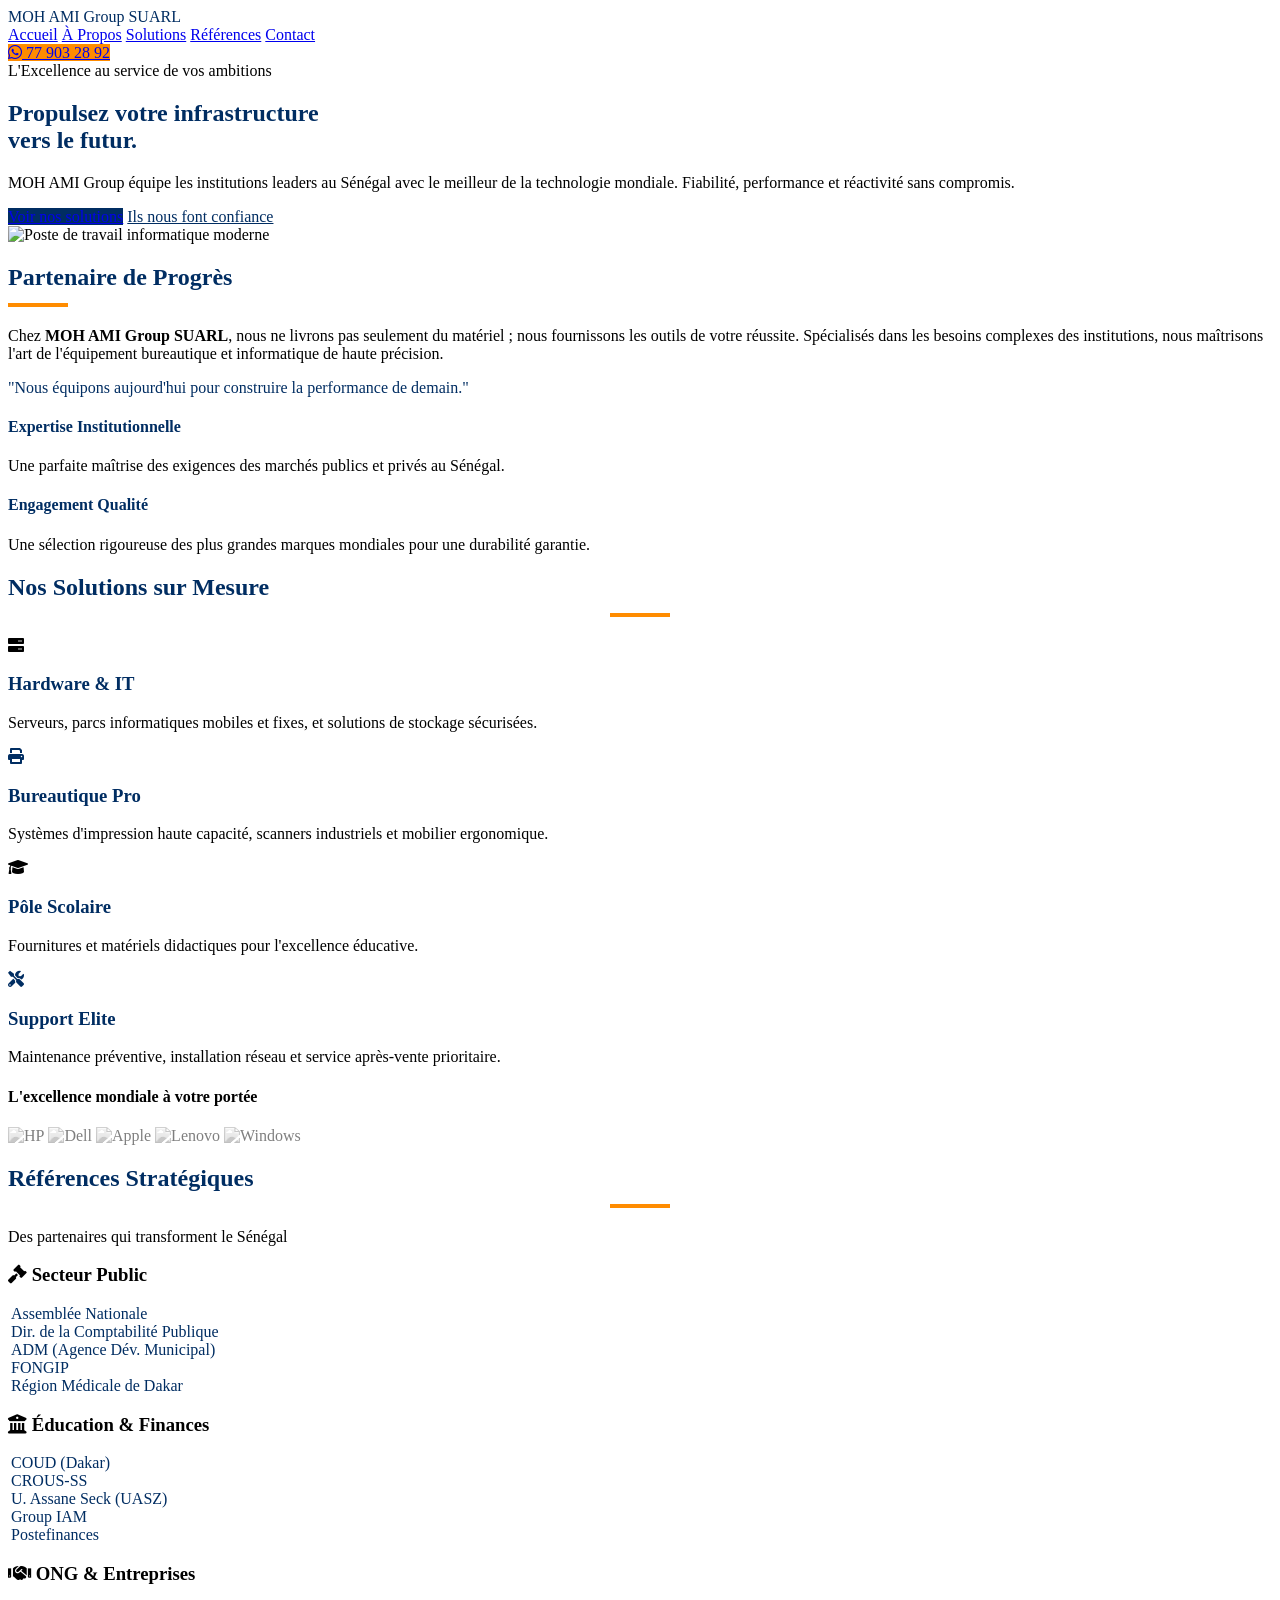
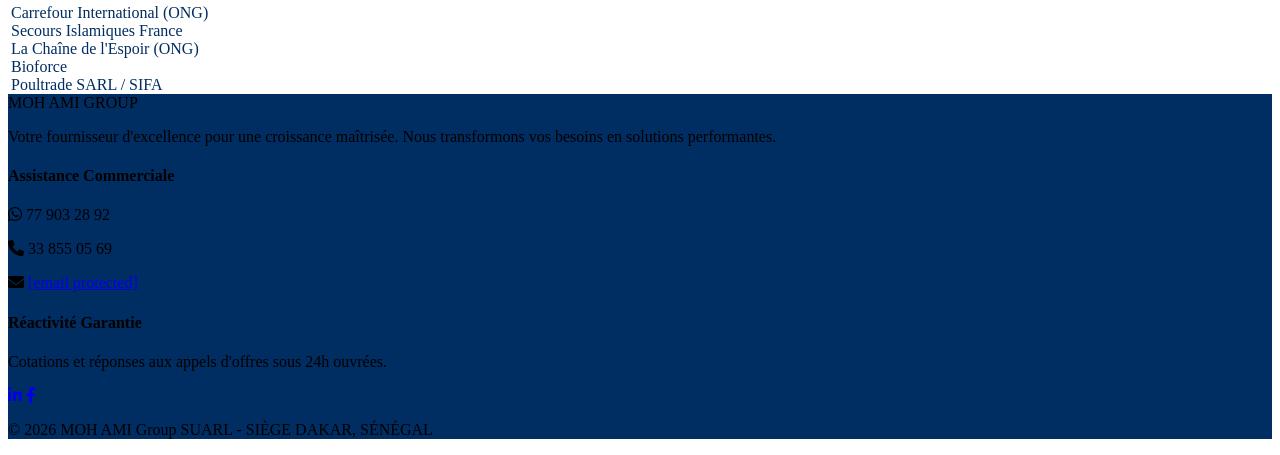
==== index.html @ 03c39f05 "first depot" ====
<!doctype html>
<html lang="fr">
  <head>
    <meta charset="UTF-8" />
    <meta name="viewport" content="width=device-width, initial-scale=1.0" />
    <title>MOH AMI Group SUARL | Excellence Informatique & Bureautique</title>
    <script src="https://cdn.tailwindcss.com"></script>
    <link
      href="https://cdnjs.cloudflare.com/ajax/libs/font-awesome/6.0.0/css/all.min.css"
      rel="stylesheet"
    />
    <style>
      :root {
        --primary-blue: #002d62;
        --accent-orange: #ff8c00;
      }
      html {
        scroll-behavior: smooth;
      }
      .bg-navy {
        background-color: var(--primary-blue);
      }
      .text-navy {
        color: var(--primary-blue);
      }
      .bg-orange-brand {
        background-color: var(--accent-orange);
      }
      .border-orange-brand {
        border-color: var(--accent-orange);
      }
      .hover-orange:hover {
        background-color: #e67e00;
      }
      .client-card {
        transition: all 0.3s ease;
        border-left: 3px solid transparent;
      }
      .client-card:hover {
        border-left: 3px solid var(--accent-orange);
        background: #f9fafb;
        transform: translateX(5px);
      }
      .brand-logo {
        filter: grayscale(100%);
        opacity: 0.5;
        transition: all 0.4s ease;
        cursor: pointer;
      }
      .brand-logo:hover {
        filter: grayscale(0%);
        opacity: 1;
        transform: scale(1.1);
      }
      .section-title {
        position: relative;
        padding-bottom: 1rem;
      }
      .section-title::after {
        content: "";
        position: absolute;
        bottom: 0;
        left: 0;
        width: 60px;
        height: 4px;
        background: var(--accent-orange);
      }
      .section-title-center::after {
        left: 50%;
        transform: translateX(-50%);
      }
    </style>
  </head>
  <body class="font-sans text-gray-900 bg-white">
    <nav
      class="fixed w-full z-50 bg-white shadow-md border-t-4 border-orange-brand"
    >
      <div
        class="container mx-auto px-6 py-4 flex justify-between items-center"
      >
        <div
          class="text-xl md:text-2xl font-black text-navy tracking-tighter uppercase"
        >
          MOH AMI <span class="text-orange-500">Group SUARL</span>
        </div>
        <div
          class="hidden lg:flex space-x-8 font-semibold text-xs uppercase tracking-wider text-navy"
        >
          <a href="#accueil" class="hover:text-orange-500 transition"
            >Accueil</a
          >
          <a href="#propos" class="hover:text-orange-500 transition"
            >À Propos</a
          >
          <a href="#expertises" class="hover:text-orange-500 transition"
            >Solutions</a
          >
          <a href="#clients" class="hover:text-orange-500 transition"
            >Références</a
          >
          <a href="#contact" class="hover:text-orange-500 transition"
            >Contact</a
          >
        </div>
        <a
          href="https://wa.me/221779032892"
          class="bg-orange-brand text-white px-5 py-2 rounded-full font-bold hover-orange transition shadow-lg text-xs flex items-center"
        >
          <i class="fab fa-whatsapp mr-2 text-lg"></i> 77 903 28 92
        </a>
      </div>
    </nav>

    <section id="accueil" class="pt-32 pb-20 bg-gray-50 border-b">
      <div
        class="container mx-auto px-6 flex flex-col lg:flex-row items-center"
      >
        <div class="lg:w-1/2 mb-12 lg:mb-0 lg:pr-10">
          <span
            class="inline-block bg-orange-100 text-orange-600 px-3 py-1 rounded text-xs font-bold uppercase tracking-widest mb-4"
            >L'Excellence au service de vos ambitions</span
          >
          <h1
            class="text-4xl md:text-5xl lg:text-6xl font-extrabold text-navy leading-tight"
          >
            Propulsez votre infrastructure <br /><span
              class="text-orange-500 italic"
              >vers le futur.</span
            >
          </h1>
          <p class="text-gray-600 mt-6 text-lg leading-relaxed">
            MOH AMI Group équipe les institutions leaders au Sénégal avec le
            meilleur de la technologie mondiale. Fiabilité, performance et
            réactivité sans compromis.
          </p>
          <div class="mt-8 flex flex-wrap gap-4">
            <a
              href="#expertises"
              class="bg-navy text-white px-8 py-4 rounded-lg font-bold hover:opacity-90 transition shadow-lg"
              >Voir nos solutions</a
            >
            <a
              href="#clients"
              class="border-2 border-navy text-navy px-8 py-4 rounded-lg font-bold hover:bg-navy hover:text-white transition"
              >Ils nous font confiance</a
            >
          </div>
        </div>
        <div class="lg:w-1/2 relative">
          <img
            src="https://images.unsplash.com/photo-1497215728101-856f4ea42174?auto=format&fit=crop&q=80&w=1000"
            alt="Poste de travail informatique moderne"
            class="rounded-2xl shadow-2xl border-b-8 border-orange-brand relative z-10"
          />
          <div
            class="absolute -bottom-6 -right-6 w-32 h-32 bg-orange-50 rounded-full -z-0"
          ></div>
        </div>
      </div>
    </section>

    <section id="propos" class="py-20 bg-white">
      <div class="container mx-auto px-6">
        <div class="flex flex-col md:flex-row gap-16 items-center">
          <div class="md:w-1/2">
            <h2 class="text-3xl font-bold text-navy uppercase section-title">
              Partenaire de Progrès
            </h2>
            <p class="mt-8 text-gray-700 leading-relaxed text-lg text-justify">
              Chez <strong>MOH AMI Group SUARL</strong>, nous ne livrons pas
              seulement du matériel ; nous fournissons les outils de votre
              réussite. Spécialisés dans les besoins complexes des institutions,
              nous maîtrisons l'art de l'équipement bureautique et informatique
              de haute précision.
            </p>
            <p
              class="mt-6 text-navy font-bold text-xl border-l-4 border-orange-500 pl-4 uppercase tracking-tighter"
            >
              "Nous équipons aujourd'hui pour construire la performance de
              demain."
            </p>
          </div>
          <div class="md:w-1/2 grid grid-cols-1 gap-6">
            <div
              class="bg-gray-50 p-6 rounded-xl border-r-4 border-orange-500 shadow-sm"
            >
              <h4 class="font-bold text-navy uppercase text-sm mb-2">
                Expertise Institutionnelle
              </h4>
              <p class="text-sm text-gray-600 text-justify">
                Une parfaite maîtrise des exigences des marchés publics et
                privés au Sénégal.
              </p>
            </div>
            <div
              class="bg-gray-50 p-6 rounded-xl border-r-4 border-navy shadow-sm"
            >
              <h4 class="font-bold text-navy uppercase text-sm mb-2">
                Engagement Qualité
              </h4>
              <p class="text-sm text-gray-600 text-justify">
                Une sélection rigoureuse des plus grandes marques mondiales pour
                une durabilité garantie.
              </p>
            </div>
          </div>
        </div>
      </div>
    </section>

    <section id="expertises" class="py-20 bg-gray-50">
      <div class="container mx-auto px-6 text-center">
        <h2
          class="text-3xl font-bold text-navy uppercase section-title section-title-center mb-16 italic"
        >
          Nos Solutions sur Mesure
        </h2>
        <div class="grid grid-cols-1 md:grid-cols-2 lg:grid-cols-4 gap-8">
          <div
            class="bg-white p-8 rounded-xl shadow-sm hover:shadow-2xl transition-all border-t-4 border-navy"
          >
            <i class="fas fa-server text-orange-500 text-3xl mb-6"></i>
            <h3
              class="font-bold text-navy mb-3 uppercase text-xs tracking-widest italic"
            >
              Hardware & IT
            </h3>
            <p class="text-xs text-gray-500 leading-relaxed">
              Serveurs, parcs informatiques mobiles et fixes, et solutions de
              stockage sécurisées.
            </p>
          </div>
          <div
            class="bg-white p-8 rounded-xl shadow-sm hover:shadow-2xl transition-all border-t-4 border-orange-500"
          >
            <i class="fas fa-print text-navy text-3xl mb-6"></i>
            <h3
              class="font-bold text-navy mb-3 uppercase text-xs tracking-widest italic"
            >
              Bureautique Pro
            </h3>
            <p class="text-xs text-gray-500 leading-relaxed">
              Systèmes d'impression haute capacité, scanners industriels et
              mobilier ergonomique.
            </p>
          </div>
          <div
            class="bg-white p-8 rounded-xl shadow-sm hover:shadow-2xl transition-all border-t-4 border-navy"
          >
            <i class="fas fa-graduation-cap text-orange-500 text-3xl mb-6"></i>
            <h3
              class="font-bold text-navy mb-3 uppercase text-xs tracking-widest italic"
            >
              Pôle Scolaire
            </h3>
            <p class="text-xs text-gray-500 leading-relaxed">
              Fournitures et matériels didactiques pour l'excellence éducative.
            </p>
          </div>
          <div
            class="bg-white p-8 rounded-xl shadow-sm hover:shadow-2xl transition-all border-t-4 border-orange-500"
          >
            <i class="fas fa-tools text-navy text-3xl mb-6"></i>
            <h3
              class="font-bold text-navy mb-3 uppercase text-xs tracking-widest italic"
            >
              Support Elite
            </h3>
            <p class="text-xs text-gray-500 leading-relaxed">
              Maintenance préventive, installation réseau et service après-vente
              prioritaire.
            </p>
          </div>
        </div>
      </div>
    </section>

    <section class="py-16 bg-white border-y overflow-hidden">
      <div class="container mx-auto px-6">
        <h4
          class="text-center text-xs font-bold text-gray-400 uppercase tracking-[6px] mb-12 italic"
        >
          L'excellence mondiale à votre portée
        </h4>
        <div
          class="flex flex-wrap justify-center items-center gap-12 md:gap-20"
        >
          <img
            src="https://upload.wikimedia.org/wikipedia/commons/a/ad/HP_logo_2012.svg"
            alt="HP"
            class="h-10 brand-logo"
          />
          <img
            src="https://upload.wikimedia.org/wikipedia/commons/4/48/Dell_Logo.svg"
            alt="Dell"
            class="h-10 brand-logo"
          />
          <img
            src="https://upload.wikimedia.org/wikipedia/commons/f/fa/Apple_logo_black.svg"
            alt="Apple"
            class="h-10 brand-logo"
          />
          <img
            src="https://upload.wikimedia.org/wikipedia/commons/b/b8/Lenovo_logo_2015.svg"
            alt="Lenovo"
            class="h-6 brand-logo"
          />
          <img
            src="https://upload.wikimedia.org/wikipedia/commons/4/44/Microsoft_logo.svg"
            alt="Windows"
            class="h-8 brand-logo"
          />
        </div>
      </div>
    </section>

    <section id="clients" class="py-20 bg-gray-50">
      <div class="container mx-auto px-6">
        <div class="text-center mb-16">
          <h2
            class="text-3xl font-bold text-navy uppercase section-title section-title-center italic"
          >
            Références Stratégiques
          </h2>
          <p
            class="mt-6 text-gray-500 max-w-2xl mx-auto font-bold uppercase text-[10px] tracking-[3px]"
          >
            Des partenaires qui transforment le Sénégal
          </p>
        </div>

        <div class="grid grid-cols-1 md:grid-cols-3 gap-10">
          <div class="space-y-4">
            <h3
              class="text-orange-500 font-bold uppercase text-xs border-b border-orange-200 pb-2 tracking-widest flex items-center italic"
            >
              <i class="fas fa-gavel mr-2"></i> Secteur Public
            </h3>
            <div
              class="client-card p-3 rounded shadow-sm text-xs font-bold text-navy uppercase bg-white italic"
            >
              Assemblée Nationale
            </div>
            <div
              class="client-card p-3 rounded shadow-sm text-xs font-bold text-navy uppercase bg-white italic"
            >
              Dir. de la Comptabilité Publique
            </div>
            <div
              class="client-card p-3 rounded shadow-sm text-xs font-bold text-navy uppercase bg-white italic"
            >
              ADM (Agence Dév. Municipal)
            </div>
            <div
              class="client-card p-3 rounded shadow-sm text-xs font-bold text-navy uppercase bg-white italic"
            >
              FONGIP
            </div>
            <div
              class="client-card p-3 rounded shadow-sm text-xs font-bold text-navy uppercase bg-white italic"
            >
              Région Médicale de Dakar
            </div>
          </div>
          <div class="space-y-4">
            <h3
              class="text-orange-500 font-bold uppercase text-xs border-b border-orange-200 pb-2 tracking-widest flex items-center italic"
            >
              <i class="fas fa-university mr-2"></i> Éducation & Finances
            </h3>
            <div
              class="client-card p-3 rounded shadow-sm text-xs font-bold text-navy uppercase bg-white italic"
            >
              COUD (Dakar)
            </div>
            <div
              class="client-card p-3 rounded shadow-sm text-xs font-bold text-navy uppercase bg-white italic"
            >
              CROUS-SS
            </div>
            <div
              class="client-card p-3 rounded shadow-sm text-xs font-bold text-navy uppercase bg-white italic"
            >
              U. Assane Seck (UASZ)
            </div>
            <div
              class="client-card p-3 rounded shadow-sm text-xs font-bold text-navy uppercase bg-white italic"
            >
              Group IAM
            </div>
            <div
              class="client-card p-3 rounded shadow-sm text-xs font-bold text-navy uppercase bg-white italic"
            >
              Postefinances
            </div>
          </div>
          <div class="space-y-4">
            <h3
              class="text-orange-500 font-bold uppercase text-xs border-b border-orange-200 pb-2 tracking-widest flex items-center italic"
            >
              <i class="fas fa-handshake mr-2"></i> ONG & Entreprises
            </h3>
            <div
              class="client-card p-3 rounded shadow-sm text-xs font-bold text-navy uppercase bg-white italic"
            >
              Carrefour International (ONG)
            </div>
            <div
              class="client-card p-3 rounded shadow-sm text-xs font-bold text-navy uppercase bg-white italic"
            >
              Secours Islamiques France
            </div>
            <div
              class="client-card p-3 rounded shadow-sm text-xs font-bold text-navy uppercase bg-white italic"
            >
              La Chaîne de l'Espoir (ONG)
            </div>
            <div
              class="client-card p-3 rounded shadow-sm text-xs font-bold text-navy uppercase bg-white italic"
            >
              Bioforce
            </div>
            <div
              class="client-card p-3 rounded shadow-sm text-xs font-bold text-navy uppercase bg-white italic"
            >
              Poultrade SARL / SIFA
            </div>
          </div>
        </div>
      </div>
    </section>

    <footer id="contact" class="bg-navy text-white pt-20 pb-10">
      <div class="container mx-auto px-6">
        <div
          class="grid grid-cols-1 md:grid-cols-2 lg:grid-cols-3 gap-16 mb-20 text-center md:text-left"
        >
          <div>
            <div class="text-2xl font-black mb-6 tracking-tighter uppercase">
              MOH AMI <span class="text-orange-500">GROUP</span>
            </div>
            <p class="opacity-60 leading-relaxed text-sm italic font-light">
              Votre fournisseur d'excellence pour une croissance maîtrisée. Nous
              transformons vos besoins en solutions performantes.
            </p>
          </div>
          <div>
            <h4
              class="font-bold uppercase text-orange-500 mb-6 tracking-widest text-xs italic"
            >
              Assistance Commerciale
            </h4>
            <p class="text-3xl font-black mb-4 tracking-tighter">
              <i class="fab fa-whatsapp text-orange-500 mr-2"></i> 77 903 28 92
            </p>
            <p class="text-xl font-bold mb-3 tracking-tighter">
              <i class="fas fa-phone text-orange-500 mr-2"></i> 33 855 05 69
            </p>
            <p class="opacity-70 text-sm italic tracking-wide">
              <i class="fas fa-envelope text-orange-500 mr-2"></i>
              <a
                href="/cdn-cgi/l/email-protection"
                class="__cf_email__"
                data-cfemail="0d606c6a3f3e236e6263796c6e794d6a606c6461236e6260"
                >[email&#160;protected]</a
              >
            </p>
          </div>
          <div>
            <h4
              class="font-bold uppercase text-orange-500 mb-6 tracking-widest text-xs italic"
            >
              Réactivité Garantie
            </h4>
            <p class="opacity-60 text-sm leading-relaxed mb-6 italic">
              Cotations et réponses aux appels d'offres sous 24h ouvrées.
            </p>
            <div class="flex justify-center md:justify-start space-x-4">
              <a
                href="#"
                class="w-12 h-12 rounded-full border border-white/10 flex items-center justify-center hover:bg-orange-500 hover:border-transparent transition-all"
                ><i class="fab fa-linkedin-in"></i
              ></a>
              <a
                href="https://www.facebook.com/share/1ATjP9ioGM/?mibextid=wwXIfr"
                target="_blank"
                class="w-12 h-12 rounded-full border border-white/10 flex items-center justify-center hover:bg-orange-500 hover:border-transparent transition-all"
                ><i class="fab fa-facebook-f"></i
              ></a>
            </div>
          </div>
        </div>

        <div
          class="border-t border-white/10 pt-10 flex flex-col md:flex-row justify-between items-center text-[9px] uppercase tracking-[4px] opacity-30 text-center"
        >
          <p>&copy; 2026 MOH AMI Group SUARL - SIÈGE DAKAR, SÉNÉGAL</p>
        </div>
      </div>
    </footer>
  </body>
</html>
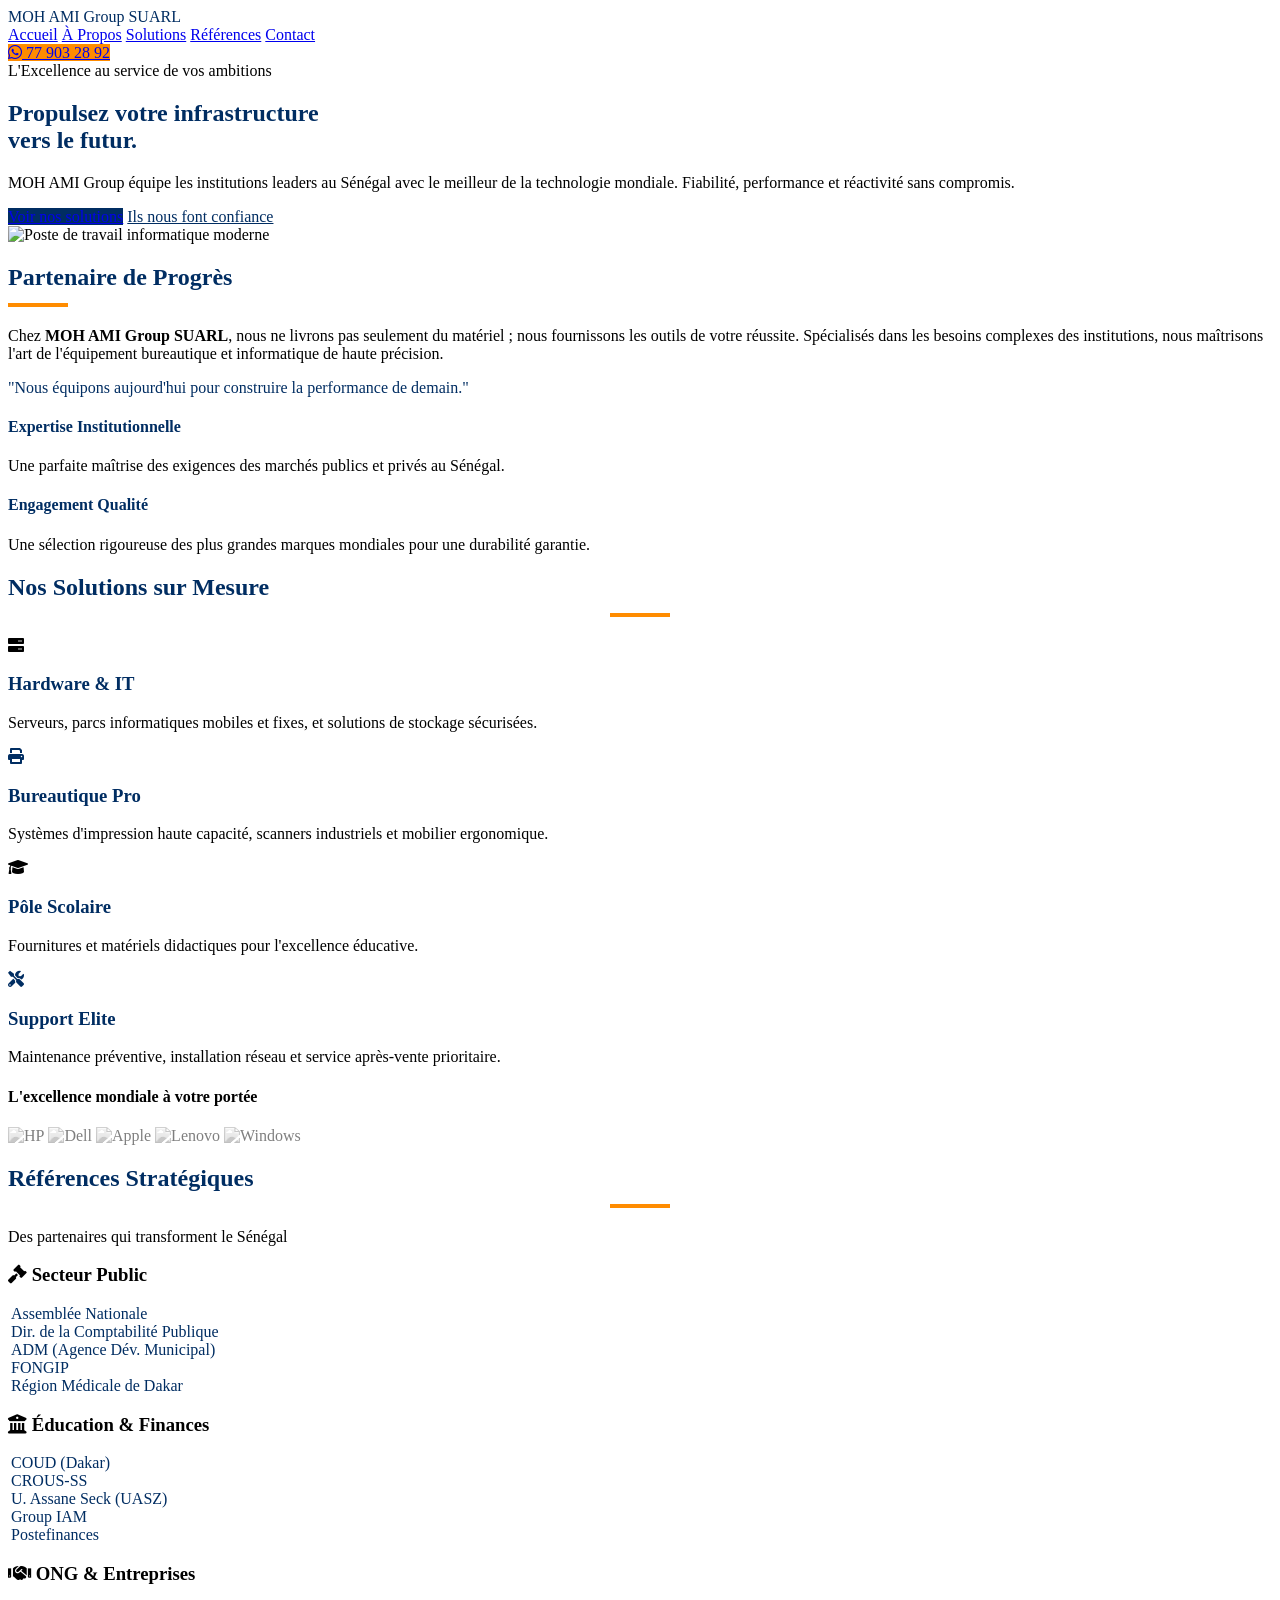
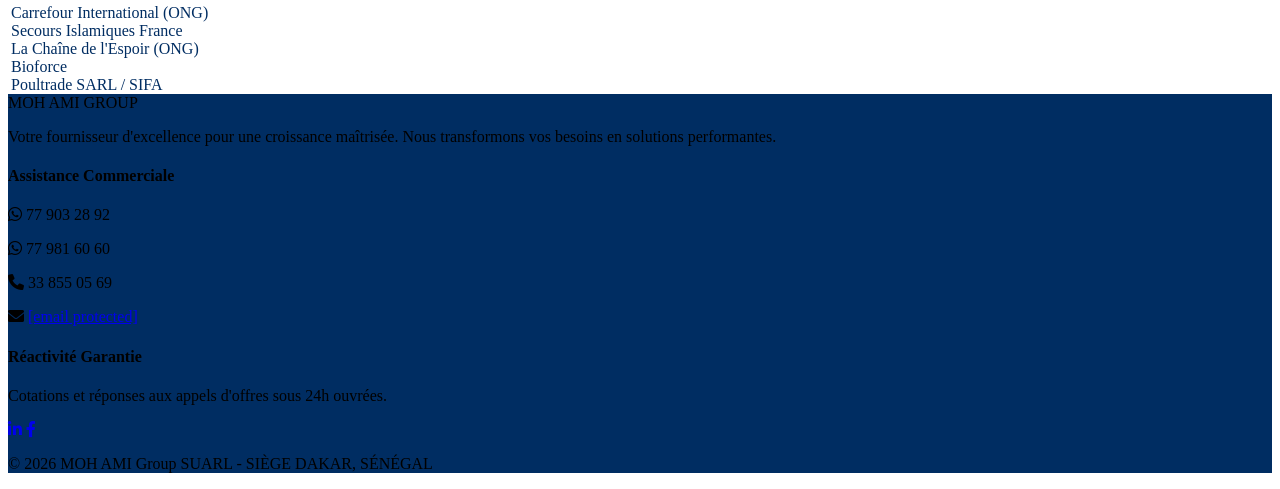
==== commit 2ae17ec1: "ajout deuxieme numero" ====
--- a/index.html
+++ b/index.html
@@ -453,6 +453,9 @@
             <p class="text-3xl font-black mb-4 tracking-tighter">
               <i class="fab fa-whatsapp text-orange-500 mr-2"></i> 77 903 28 92
             </p>
+            <p class="text-3xl font-black mb-4 tracking-tighter">
+              <i class="fab fa-whatsapp text-orange-500 mr-2"></i> 77 981 60 60
+            </p>
             <p class="text-xl font-bold mb-3 tracking-tighter">
               <i class="fas fa-phone text-orange-500 mr-2"></i> 33 855 05 69
             </p>
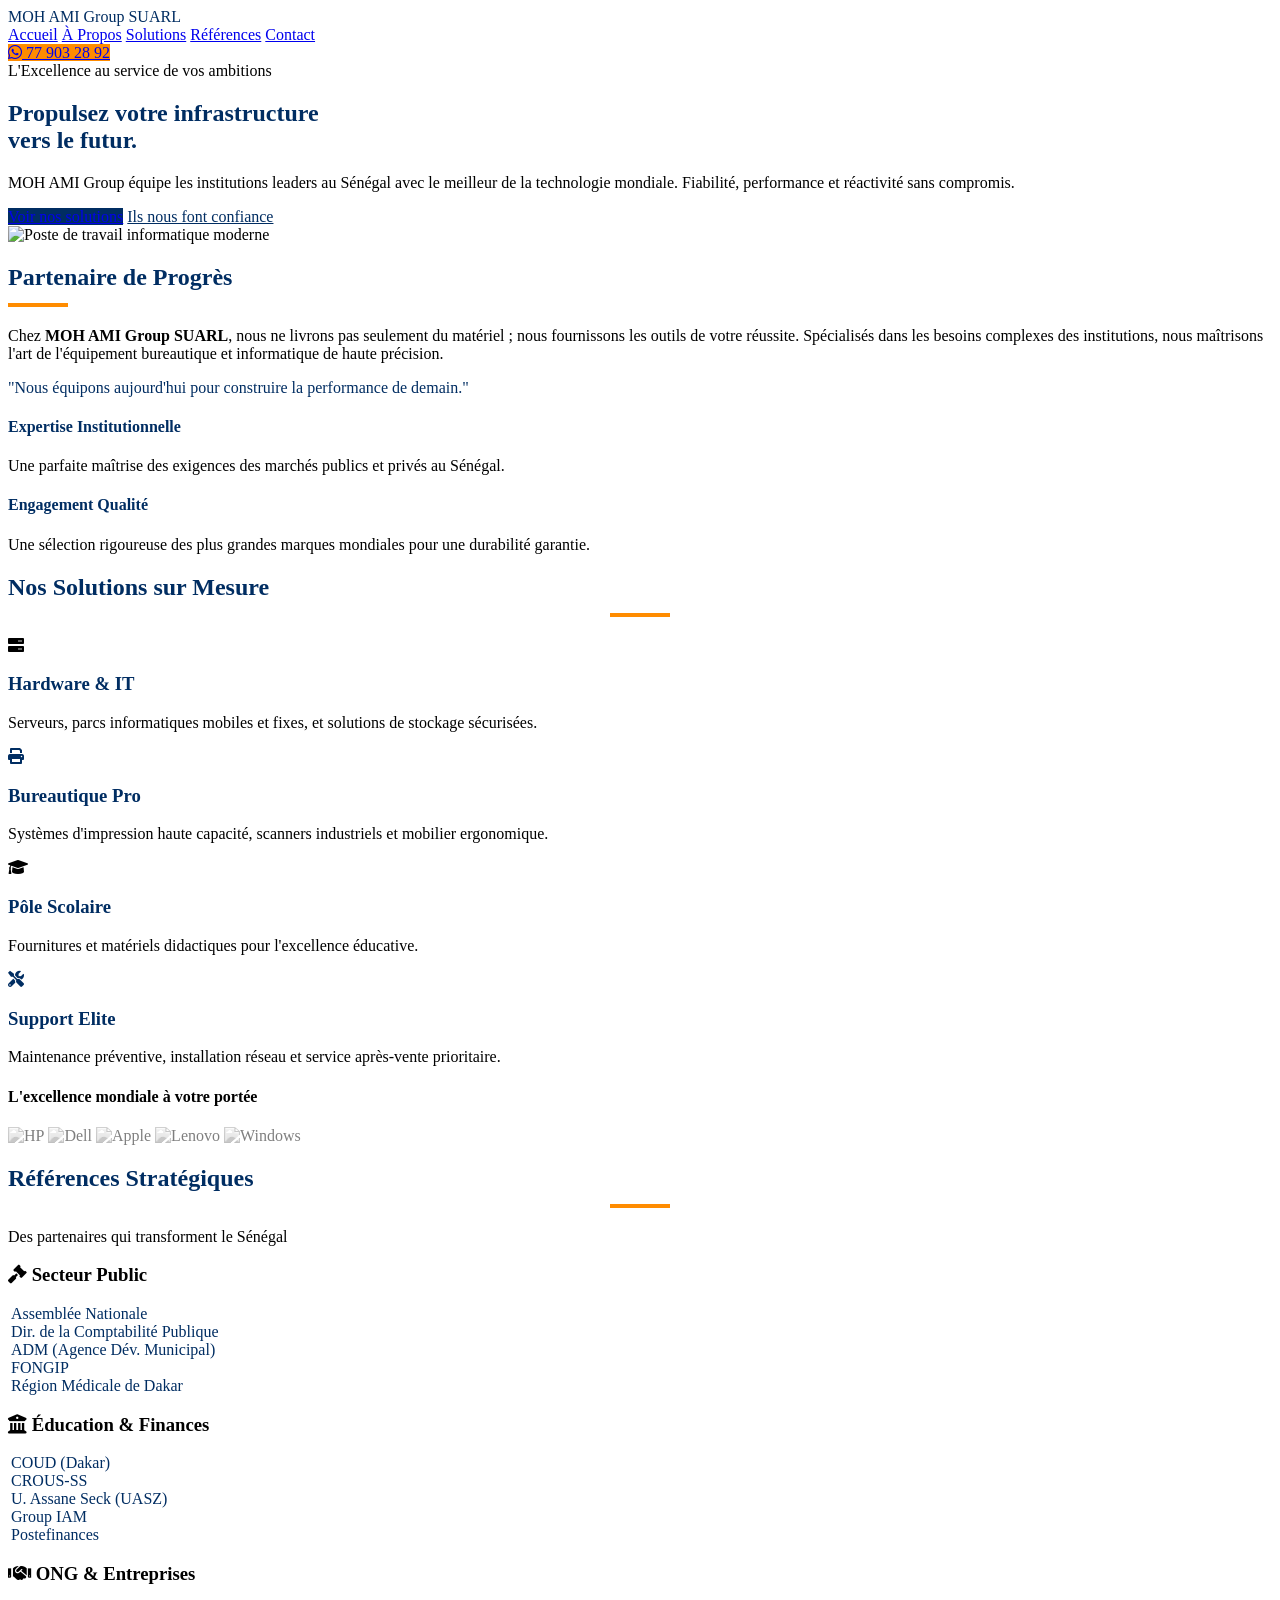
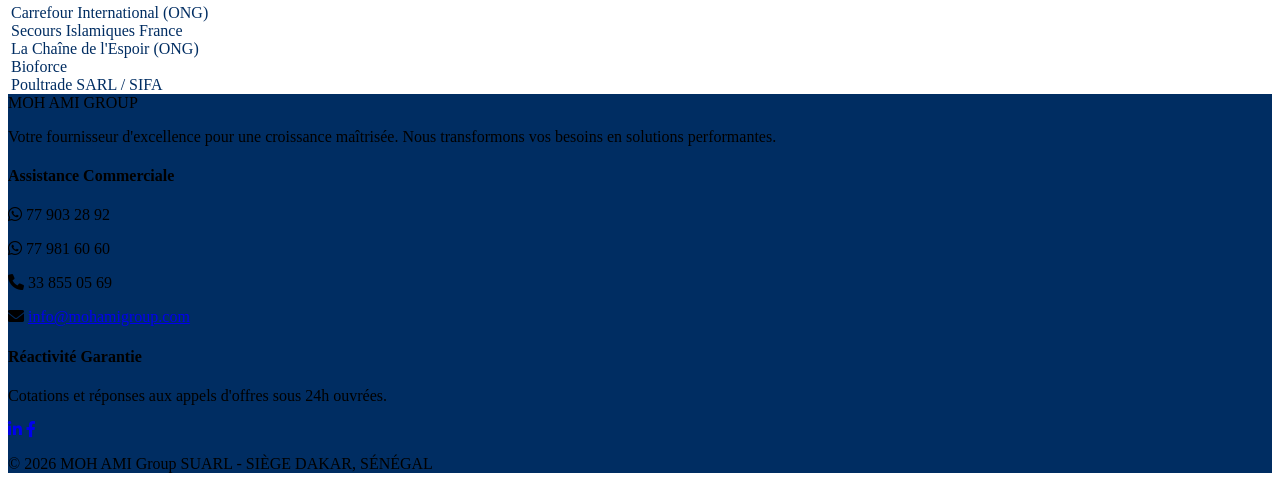
==== commit a672f716: "ajout adresse email pro" ====
--- a/index.html
+++ b/index.html
@@ -465,7 +465,7 @@
                 href="/cdn-cgi/l/email-protection"
                 class="__cf_email__"
                 data-cfemail="0d606c6a3f3e236e6263796c6e794d6a606c6461236e6260"
-                >[email&#160;protected]</a
+                >info@mohamigroup.com</a
               >
             </p>
           </div>
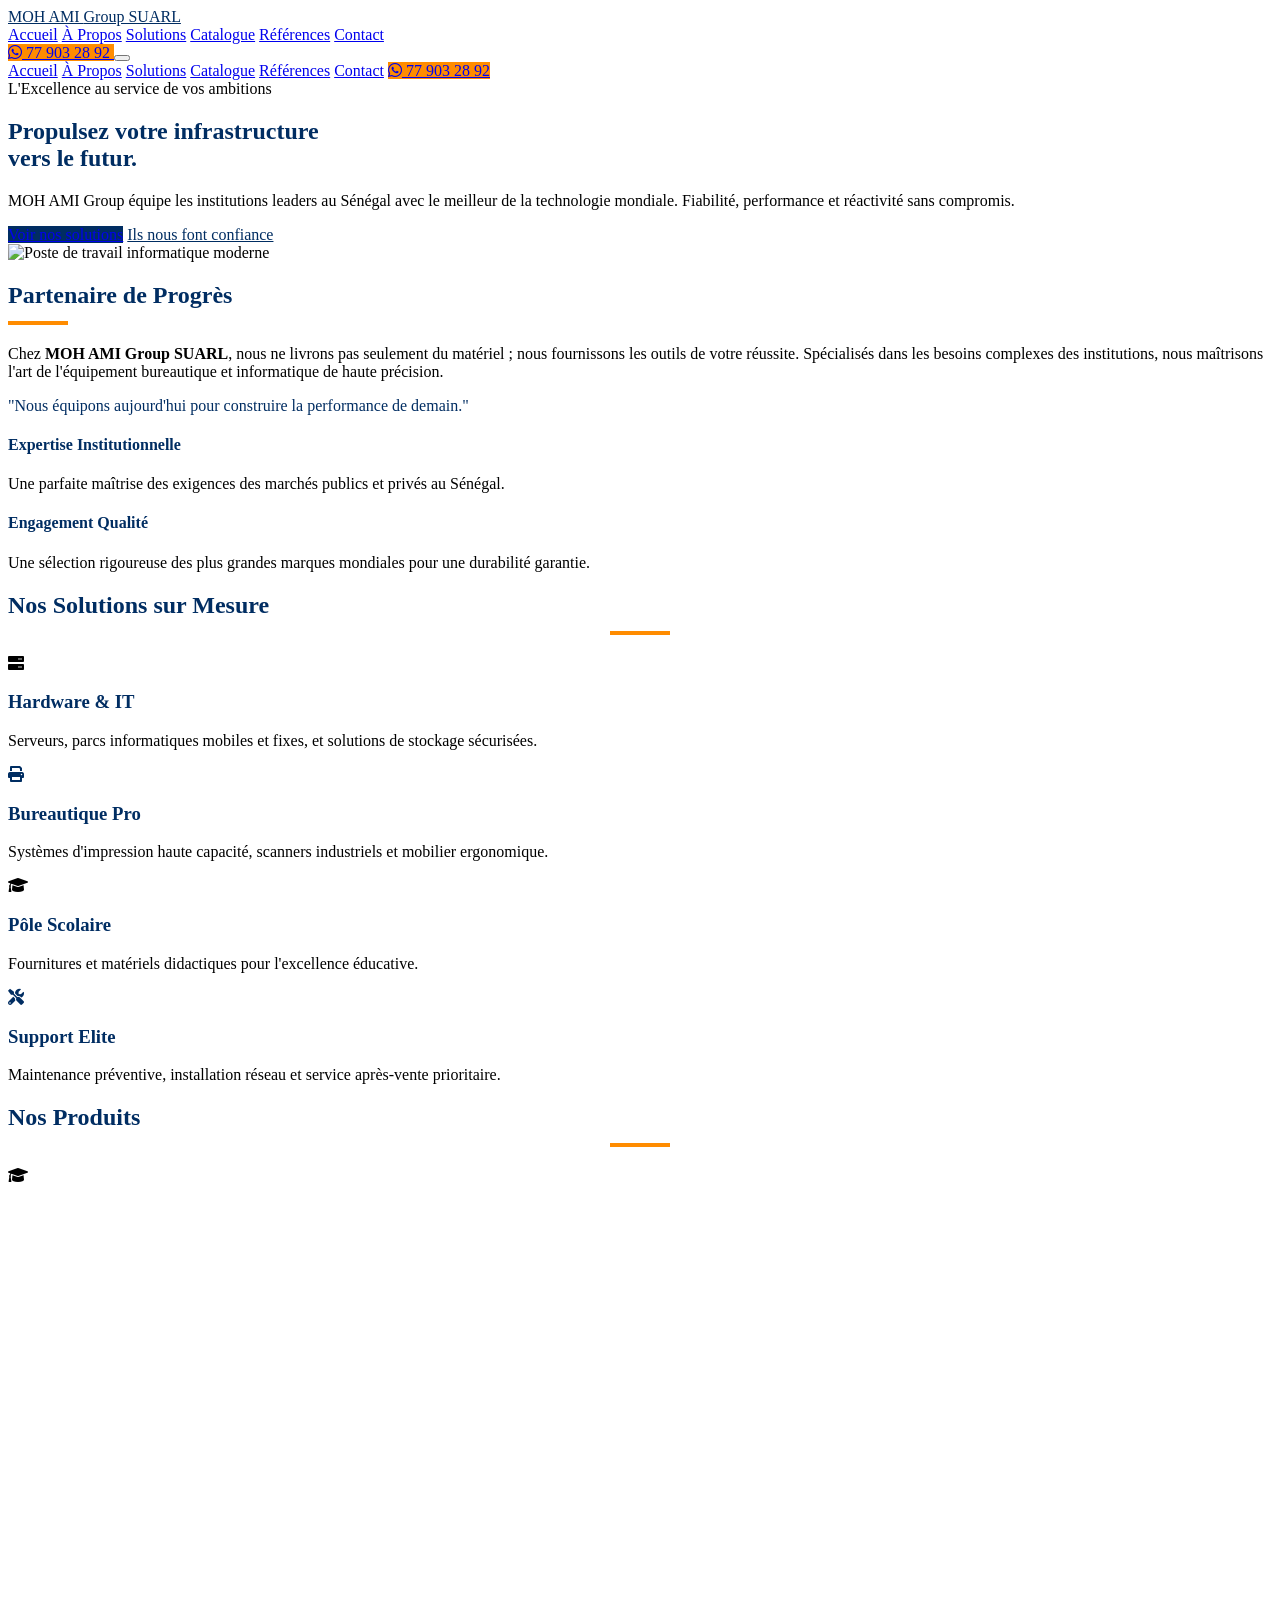
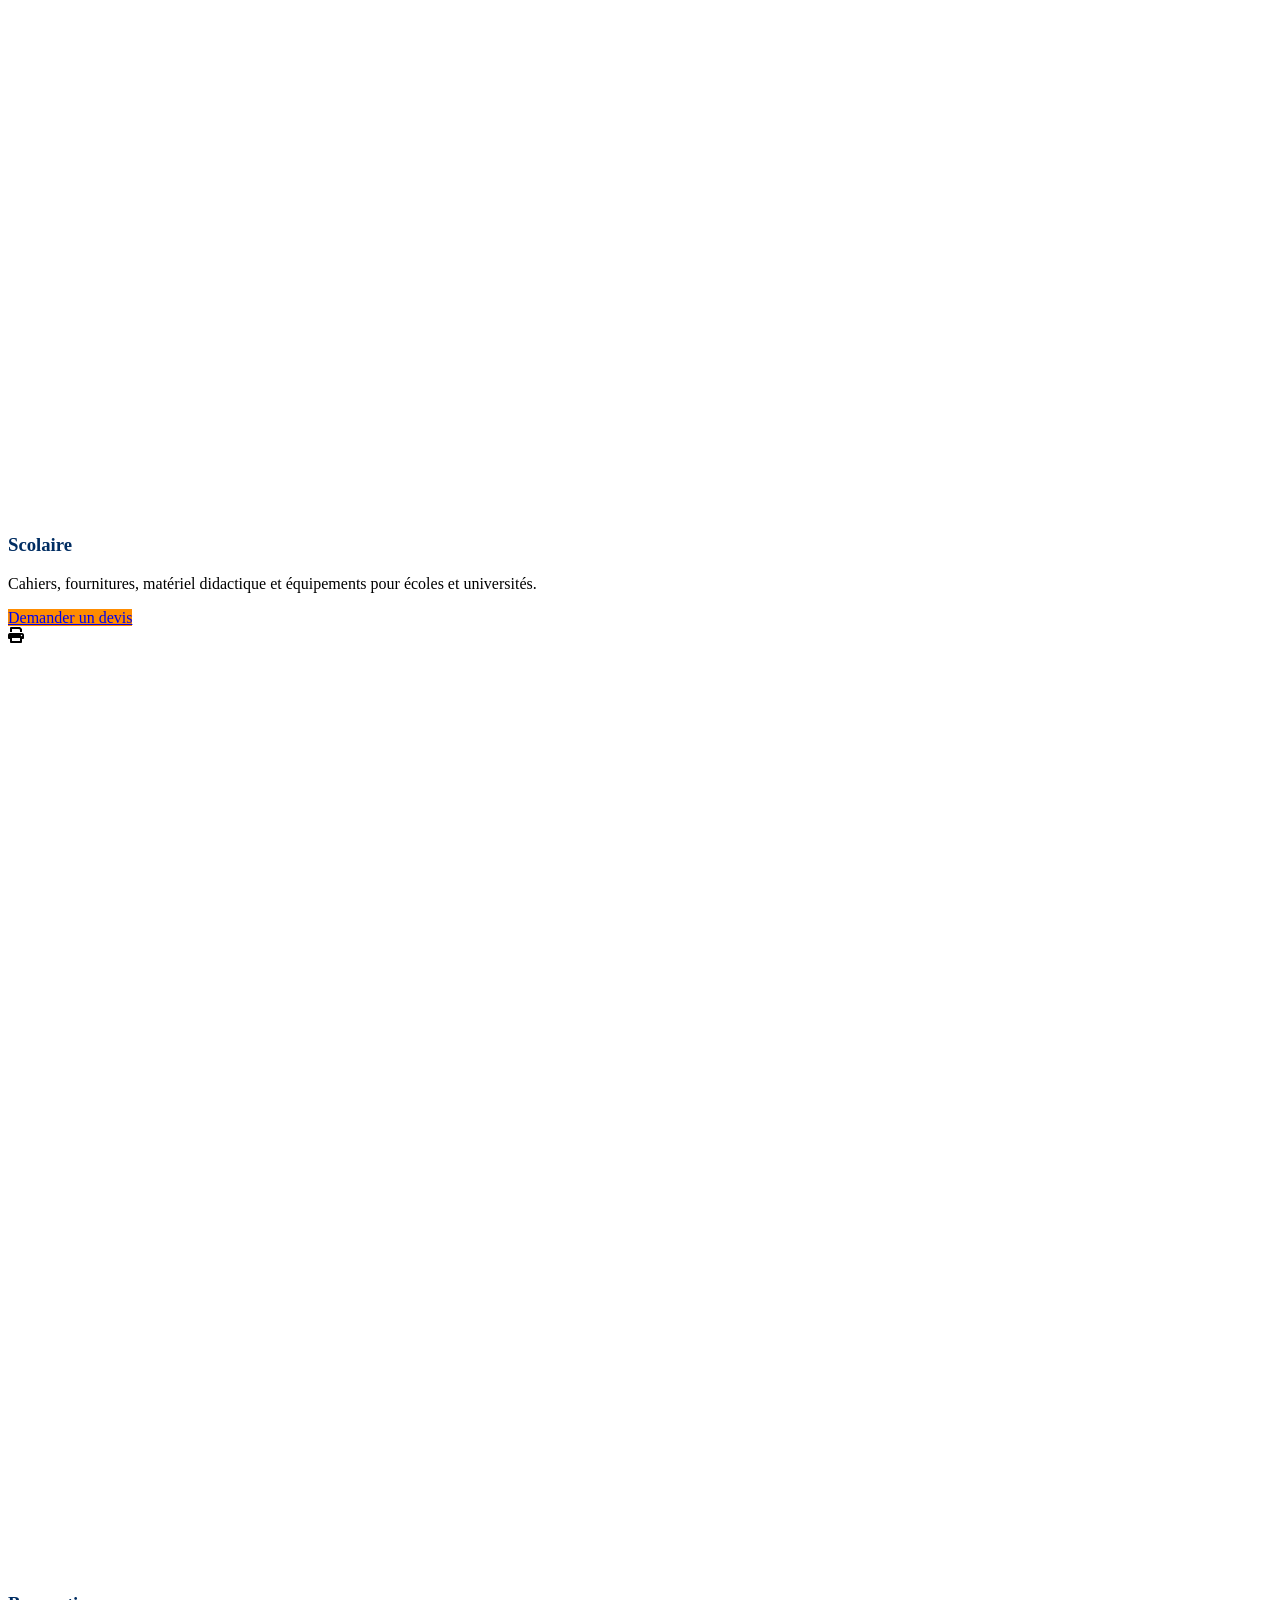
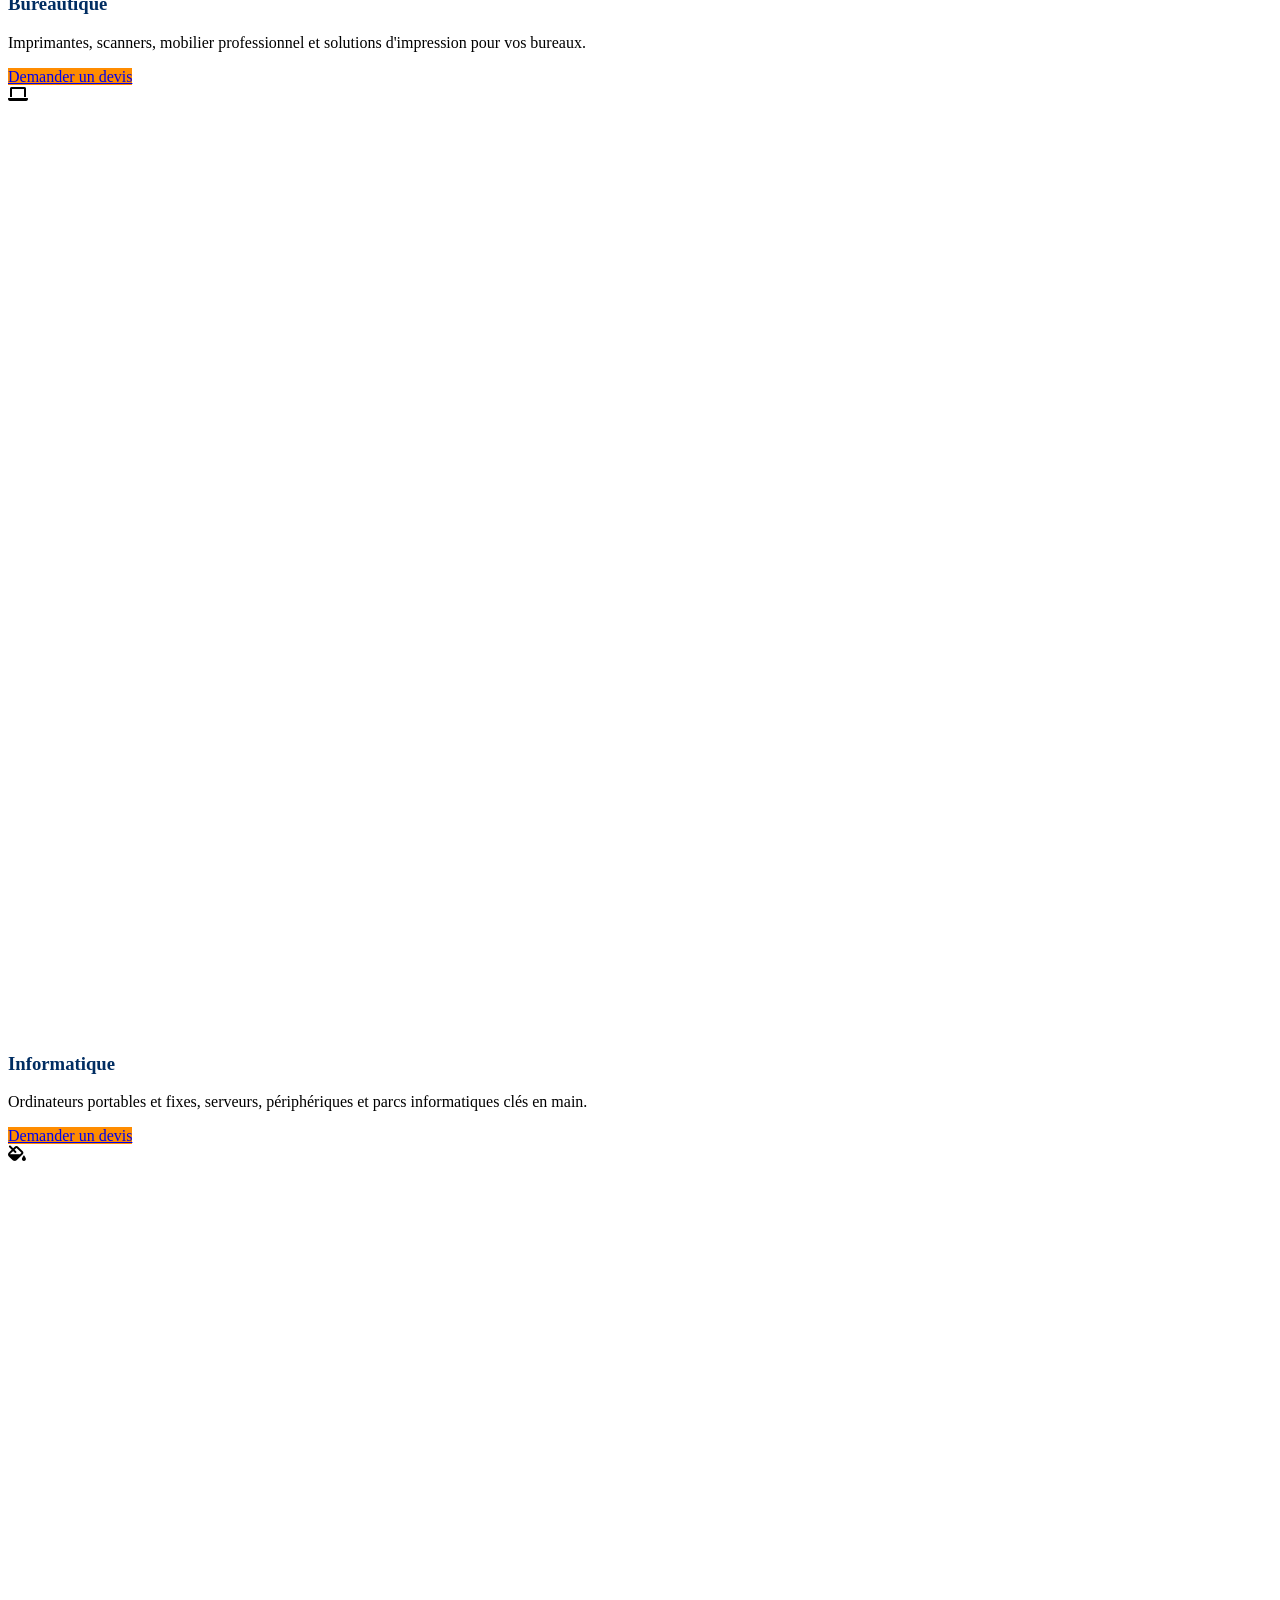
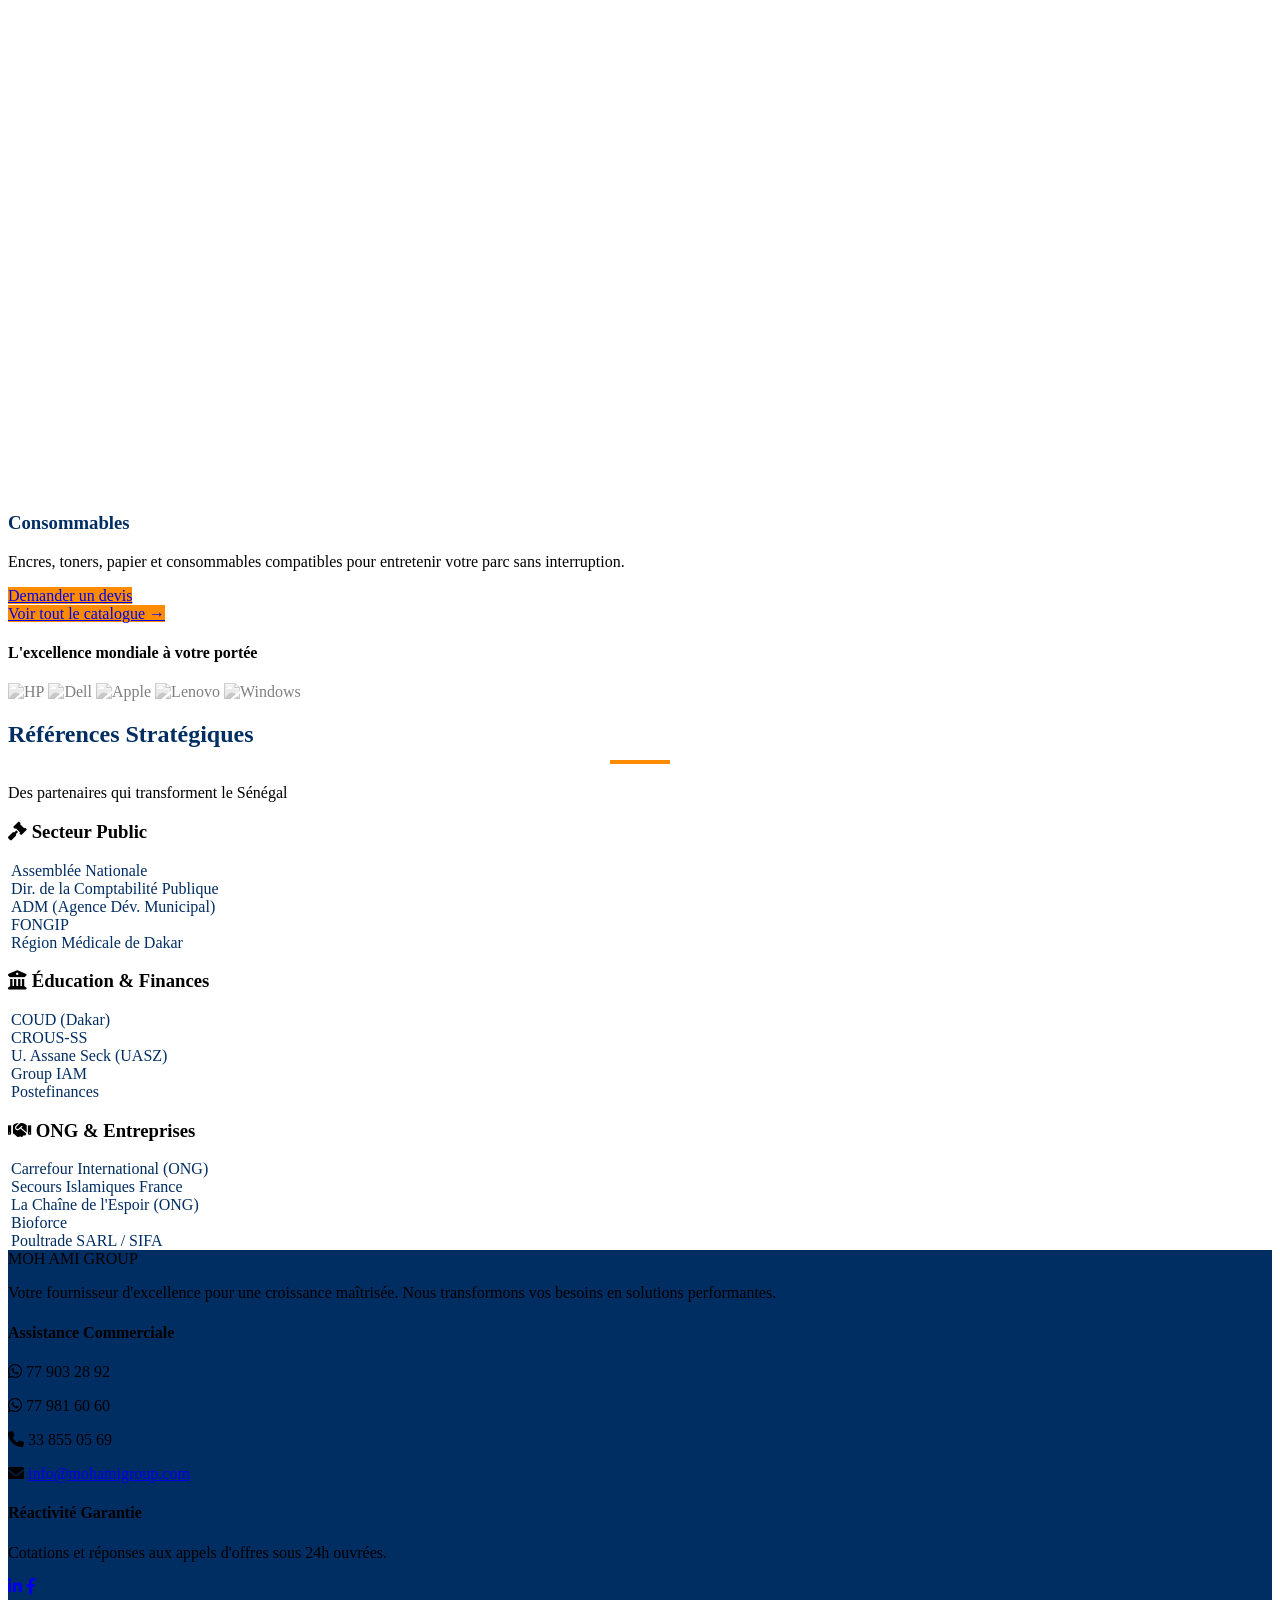
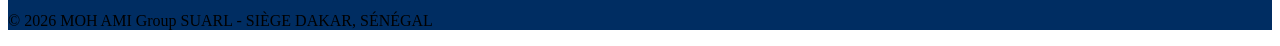
==== commit 6937b899: "ajout nouveau catalogue" ====
--- a/index.html
+++ b/index.html
@@ -9,105 +9,110 @@
       href="https://cdnjs.cloudflare.com/ajax/libs/font-awesome/6.0.0/css/all.min.css"
       rel="stylesheet"
     />
-    <style>
-      :root {
-        --primary-blue: #002d62;
-        --accent-orange: #ff8c00;
-      }
-      html {
-        scroll-behavior: smooth;
-      }
-      .bg-navy {
-        background-color: var(--primary-blue);
-      }
-      .text-navy {
-        color: var(--primary-blue);
-      }
-      .bg-orange-brand {
-        background-color: var(--accent-orange);
-      }
-      .border-orange-brand {
-        border-color: var(--accent-orange);
-      }
-      .hover-orange:hover {
-        background-color: #e67e00;
-      }
-      .client-card {
-        transition: all 0.3s ease;
-        border-left: 3px solid transparent;
-      }
-      .client-card:hover {
-        border-left: 3px solid var(--accent-orange);
-        background: #f9fafb;
-        transform: translateX(5px);
-      }
-      .brand-logo {
-        filter: grayscale(100%);
-        opacity: 0.5;
-        transition: all 0.4s ease;
-        cursor: pointer;
-      }
-      .brand-logo:hover {
-        filter: grayscale(0%);
-        opacity: 1;
-        transform: scale(1.1);
-      }
-      .section-title {
-        position: relative;
-        padding-bottom: 1rem;
-      }
-      .section-title::after {
-        content: "";
-        position: absolute;
-        bottom: 0;
-        left: 0;
-        width: 60px;
-        height: 4px;
-        background: var(--accent-orange);
-      }
-      .section-title-center::after {
-        left: 50%;
-        transform: translateX(-50%);
-      }
-    </style>
+    <link rel="stylesheet" href="css/style.css" />
   </head>
   <body class="font-sans text-gray-900 bg-white">
     <nav
       class="fixed w-full z-50 bg-white shadow-md border-t-4 border-orange-brand"
     >
       <div
-        class="container mx-auto px-6 py-4 flex justify-between items-center"
+        class="container mx-auto px-6 py-4 flex justify-between items-center gap-4"
+      >
+        <a
+          href="index.html"
+          class="text-xl md:text-2xl font-black text-navy tracking-tighter uppercase hover:opacity-80 transition min-w-0 shrink"
+        >
+          MOH AMI <span class="text-orange-500">Group SUARL</span>
+        </a>
+        <div class="flex items-center gap-4 lg:gap-6 shrink-0">
+          <div
+            class="hidden lg:flex space-x-8 font-semibold text-xs uppercase tracking-wider text-navy items-center"
+          >
+            <a href="#accueil" class="hover:text-orange-500 transition"
+              >Accueil</a
+            >
+            <a href="#propos" class="hover:text-orange-500 transition"
+              >À Propos</a
+            >
+            <a href="#expertises" class="hover:text-orange-500 transition"
+              >Solutions</a
+            >
+            <a href="catalogue.html" class="hover:text-orange-500 transition"
+              >Catalogue</a
+            >
+            <a href="#clients" class="hover:text-orange-500 transition"
+              >Références</a
+            >
+            <a href="#contact" class="hover:text-orange-500 transition"
+              >Contact</a
+            >
+          </div>
+          <a
+            href="https://wa.me/221779032892"
+            class="hidden lg:flex bg-orange-brand text-white px-5 py-2 rounded-full font-bold hover-orange transition shadow-lg text-xs items-center"
+          >
+            <i class="fab fa-whatsapp mr-2 text-lg"></i> 77 903 28 92
+          </a>
+          <button
+            type="button"
+            class="lg:hidden flex flex-col justify-center items-center w-11 h-11 -mr-1 rounded-md text-navy hover:bg-gray-50 transition shrink-0"
+            data-nav-burger
+            aria-expanded="false"
+            aria-controls="nav-mobile-panel"
+            aria-label="Ouvrir ou fermer le menu"
+          >
+            <span class="block w-7 h-0.5 bg-[#002d62] rounded-sm mb-1.5"></span>
+            <span class="block w-7 h-0.5 bg-[#002d62] rounded-sm mb-1.5"></span>
+            <span class="block w-7 h-0.5 bg-[#002d62] rounded-sm"></span>
+          </button>
+        </div>
+      </div>
+      <div
+        id="nav-mobile-panel"
+        data-nav-panel
+        class="hidden lg:hidden border-t-4 border-[#ff8c00] bg-white shadow-lg"
       >
         <div
-          class="text-xl md:text-2xl font-black text-navy tracking-tighter uppercase"
-        >
-          MOH AMI <span class="text-orange-500">Group SUARL</span>
-        </div>
-        <div
-          class="hidden lg:flex space-x-8 font-semibold text-xs uppercase tracking-wider text-navy"
-        >
-          <a href="#accueil" class="hover:text-orange-500 transition"
+          class="container mx-auto px-6 flex flex-col items-stretch font-semibold text-xs uppercase tracking-wider text-navy"
+        >
+          <a
+            href="#accueil"
+            class="py-5 px-4 border-b border-gray-100 hover:text-orange-500 transition text-right text-[1.2rem]"
             >Accueil</a
           >
-          <a href="#propos" class="hover:text-orange-500 transition"
+          <a
+            href="#propos"
+            class="py-5 px-4 border-b border-gray-100 hover:text-orange-500 transition text-right text-[1.2rem]"
             >À Propos</a
           >
-          <a href="#expertises" class="hover:text-orange-500 transition"
+          <a
+            href="#expertises"
+            class="py-5 px-4 border-b border-gray-100 hover:text-orange-500 transition text-right text-[1.2rem]"
             >Solutions</a
           >
-          <a href="#clients" class="hover:text-orange-500 transition"
+          <a
+            href="catalogue.html"
+            class="py-5 px-4 border-b border-gray-100 hover:text-orange-500 transition text-right text-[1.2rem]"
+            >Catalogue</a
+          >
+          <a
+            href="#clients"
+            class="py-5 px-4 border-b border-gray-100 hover:text-orange-500 transition text-right text-[1.2rem]"
             >Références</a
           >
-          <a href="#contact" class="hover:text-orange-500 transition"
+          <a
+            href="#contact"
+            class="py-5 px-4 border-b border-gray-100 hover:text-orange-500 transition text-right text-[1.2rem]"
             >Contact</a
           >
-        </div>
-        <a
-          href="https://wa.me/221779032892"
-          class="bg-orange-brand text-white px-5 py-2 rounded-full font-bold hover-orange transition shadow-lg text-xs flex items-center"
-        >
-          <i class="fab fa-whatsapp mr-2 text-lg"></i> 77 903 28 92
-        </a>
+          <a
+            href="https://wa.me/221779032892"
+            target="_blank"
+            rel="noopener noreferrer"
+            class="mt-4 mb-8 bg-orange-brand text-white px-5 py-3 rounded-full font-bold hover-orange transition shadow-lg text-xs inline-flex items-center justify-center gap-2 self-end"
+            ><i class="fab fa-whatsapp text-lg"></i> 77 903 28 92</a
+          >
+        </div>
       </div>
     </nav>
 
@@ -271,6 +276,147 @@
               prioritaire.
             </p>
           </div>
+        </div>
+      </div>
+    </section>
+
+    <section class="py-20 bg-white">
+      <div class="container mx-auto px-6">
+        <h2
+          class="text-3xl font-bold text-navy uppercase section-title section-title-center mb-16 text-center"
+        >
+          Nos Produits
+        </h2>
+        <div
+          class="grid grid-cols-1 md:grid-cols-2 lg:grid-cols-4 gap-8"
+        >
+          <div
+            data-cat="fournitures-scolaires"
+            class="bg-white rounded-xl shadow-sm hover:shadow-xl transition-all overflow-hidden flex flex-col"
+          >
+            <div
+              class="w-full bg-orange-50 flex items-center justify-center text-orange-300"
+              style="aspect-ratio: 4/3"
+            >
+              <i class="fas fa-graduation-cap text-5xl"></i>
+            </div>
+            <div class="p-5 flex flex-col flex-1">
+              <h3
+                class="font-bold text-navy uppercase text-sm tracking-wide mb-1"
+              >
+                Scolaire
+              </h3>
+              <p class="text-xs text-gray-500 leading-relaxed flex-1">
+                Cahiers, fournitures, matériel didactique et équipements pour
+                écoles et universités.
+              </p>
+              <a
+                href="https://wa.me/221779816060"
+                target="_blank"
+                rel="noopener noreferrer"
+                class="mt-4 bg-orange-brand text-white text-xs font-bold uppercase tracking-wider py-2 px-4 rounded-lg text-center hover-orange transition"
+                >Demander un devis</a
+              >
+            </div>
+          </div>
+
+          <div
+            data-cat="fournitures-bureau"
+            class="bg-white rounded-xl shadow-sm hover:shadow-xl transition-all overflow-hidden flex flex-col"
+          >
+            <div
+              class="w-full bg-orange-50 flex items-center justify-center text-orange-300"
+              style="aspect-ratio: 4/3"
+            >
+              <i class="fas fa-print text-5xl"></i>
+            </div>
+            <div class="p-5 flex flex-col flex-1">
+              <h3
+                class="font-bold text-navy uppercase text-sm tracking-wide mb-1"
+              >
+                Bureautique
+              </h3>
+              <p class="text-xs text-gray-500 leading-relaxed flex-1">
+                Imprimantes, scanners, mobilier professionnel et solutions
+                d'impression pour vos bureaux.
+              </p>
+              <a
+                href="https://wa.me/221779816060"
+                target="_blank"
+                rel="noopener noreferrer"
+                class="mt-4 bg-orange-brand text-white text-xs font-bold uppercase tracking-wider py-2 px-4 rounded-lg text-center hover-orange transition"
+                >Demander un devis</a
+              >
+            </div>
+          </div>
+
+          <div
+            data-cat="materiels-et-consommables"
+            class="bg-white rounded-xl shadow-sm hover:shadow-xl transition-all overflow-hidden flex flex-col"
+          >
+            <div
+              class="w-full bg-orange-50 flex items-center justify-center text-orange-300"
+              style="aspect-ratio: 4/3"
+            >
+              <i class="fas fa-laptop text-5xl"></i>
+            </div>
+            <div class="p-5 flex flex-col flex-1">
+              <h3
+                class="font-bold text-navy uppercase text-sm tracking-wide mb-1"
+              >
+                Informatique
+              </h3>
+              <p class="text-xs text-gray-500 leading-relaxed flex-1">
+                Ordinateurs portables et fixes, serveurs, périphériques et
+                parcs informatiques clés en main.
+              </p>
+              <a
+                href="https://wa.me/221779816060"
+                target="_blank"
+                rel="noopener noreferrer"
+                class="mt-4 bg-orange-brand text-white text-xs font-bold uppercase tracking-wider py-2 px-4 rounded-lg text-center hover-orange transition"
+                >Demander un devis</a
+              >
+            </div>
+          </div>
+
+          <div
+            data-cat="materiels-et-consommables"
+            class="bg-white rounded-xl shadow-sm hover:shadow-xl transition-all overflow-hidden flex flex-col"
+          >
+            <div
+              class="w-full bg-orange-50 flex items-center justify-center text-orange-300"
+              style="aspect-ratio: 4/3"
+            >
+              <i class="fas fa-fill-drip text-5xl"></i>
+            </div>
+            <div class="p-5 flex flex-col flex-1">
+              <h3
+                class="font-bold text-navy uppercase text-sm tracking-wide mb-1"
+              >
+                Consommables
+              </h3>
+              <p class="text-xs text-gray-500 leading-relaxed flex-1">
+                Encres, toners, papier et consommables compatibles pour
+                entretenir votre parc sans interruption.
+              </p>
+              <a
+                href="https://wa.me/221779816060"
+                target="_blank"
+                rel="noopener noreferrer"
+                class="mt-4 bg-orange-brand text-white text-xs font-bold uppercase tracking-wider py-2 px-4 rounded-lg text-center hover-orange transition"
+                >Demander un devis</a
+              >
+            </div>
+          </div>
+        </div>
+
+        <div class="flex justify-center mt-12">
+          <a
+            href="catalogue.html"
+            class="bg-orange-brand text-white px-5 py-2 rounded-full font-bold hover-orange transition shadow-lg text-xs flex items-center"
+            >Voir tout le catalogue →</a
+          >
         </div>
       </div>
     </section>
@@ -501,5 +647,6 @@
         </div>
       </div>
     </footer>
+    <script src="js/main.js"></script>
   </body>
 </html>
--- a/css/style.css
+++ b/css/style.css
@@ -0,0 +1,74 @@
+:root {
+        --primary-blue: #002d62;
+        --accent-orange: #ff8c00;
+      }
+      html {
+        scroll-behavior: smooth;
+      }
+      .bg-navy {
+        background-color: var(--primary-blue);
+      }
+      .text-navy {
+        color: var(--primary-blue);
+      }
+      .bg-orange-brand {
+        background-color: var(--accent-orange);
+      }
+      .border-orange-brand {
+        border-color: var(--accent-orange);
+      }
+      .hover-orange:hover {
+        background-color: #e67e00;
+      }
+      .client-card {
+        transition: all 0.3s ease;
+        border-left: 3px solid transparent;
+      }
+      .client-card:hover {
+        border-left: 3px solid var(--accent-orange);
+        background: #f9fafb;
+        transform: translateX(5px);
+      }
+      .brand-logo {
+        filter: grayscale(100%);
+        opacity: 0.5;
+        transition: all 0.4s ease;
+        cursor: pointer;
+      }
+      .brand-logo:hover {
+        filter: grayscale(0%);
+        opacity: 1;
+        transform: scale(1.1);
+      }
+      .section-title {
+        position: relative;
+        padding-bottom: 1rem;
+      }
+      .section-title::after {
+        content: "";
+        position: absolute;
+        bottom: 0;
+        left: 0;
+        width: 60px;
+        height: 4px;
+        background: var(--accent-orange);
+      }
+      .section-title-center::after {
+        left: 50%;
+        transform: translateX(-50%);
+      }
+      .filter-btn:not(.bg-orange-brand):hover {
+        background-color: var(--primary-blue);
+        color: white !important;
+        border-color: var(--primary-blue);
+      }
+      .filter-btn:not(.bg-orange-brand):hover i {
+        color: white !important;
+      }
+      .filter-btn.bg-orange-brand:hover {
+        background-color: #e67e00;
+        color: white !important;
+      }
+      .filter-btn.bg-orange-brand:hover i {
+        color: white !important;
+      }
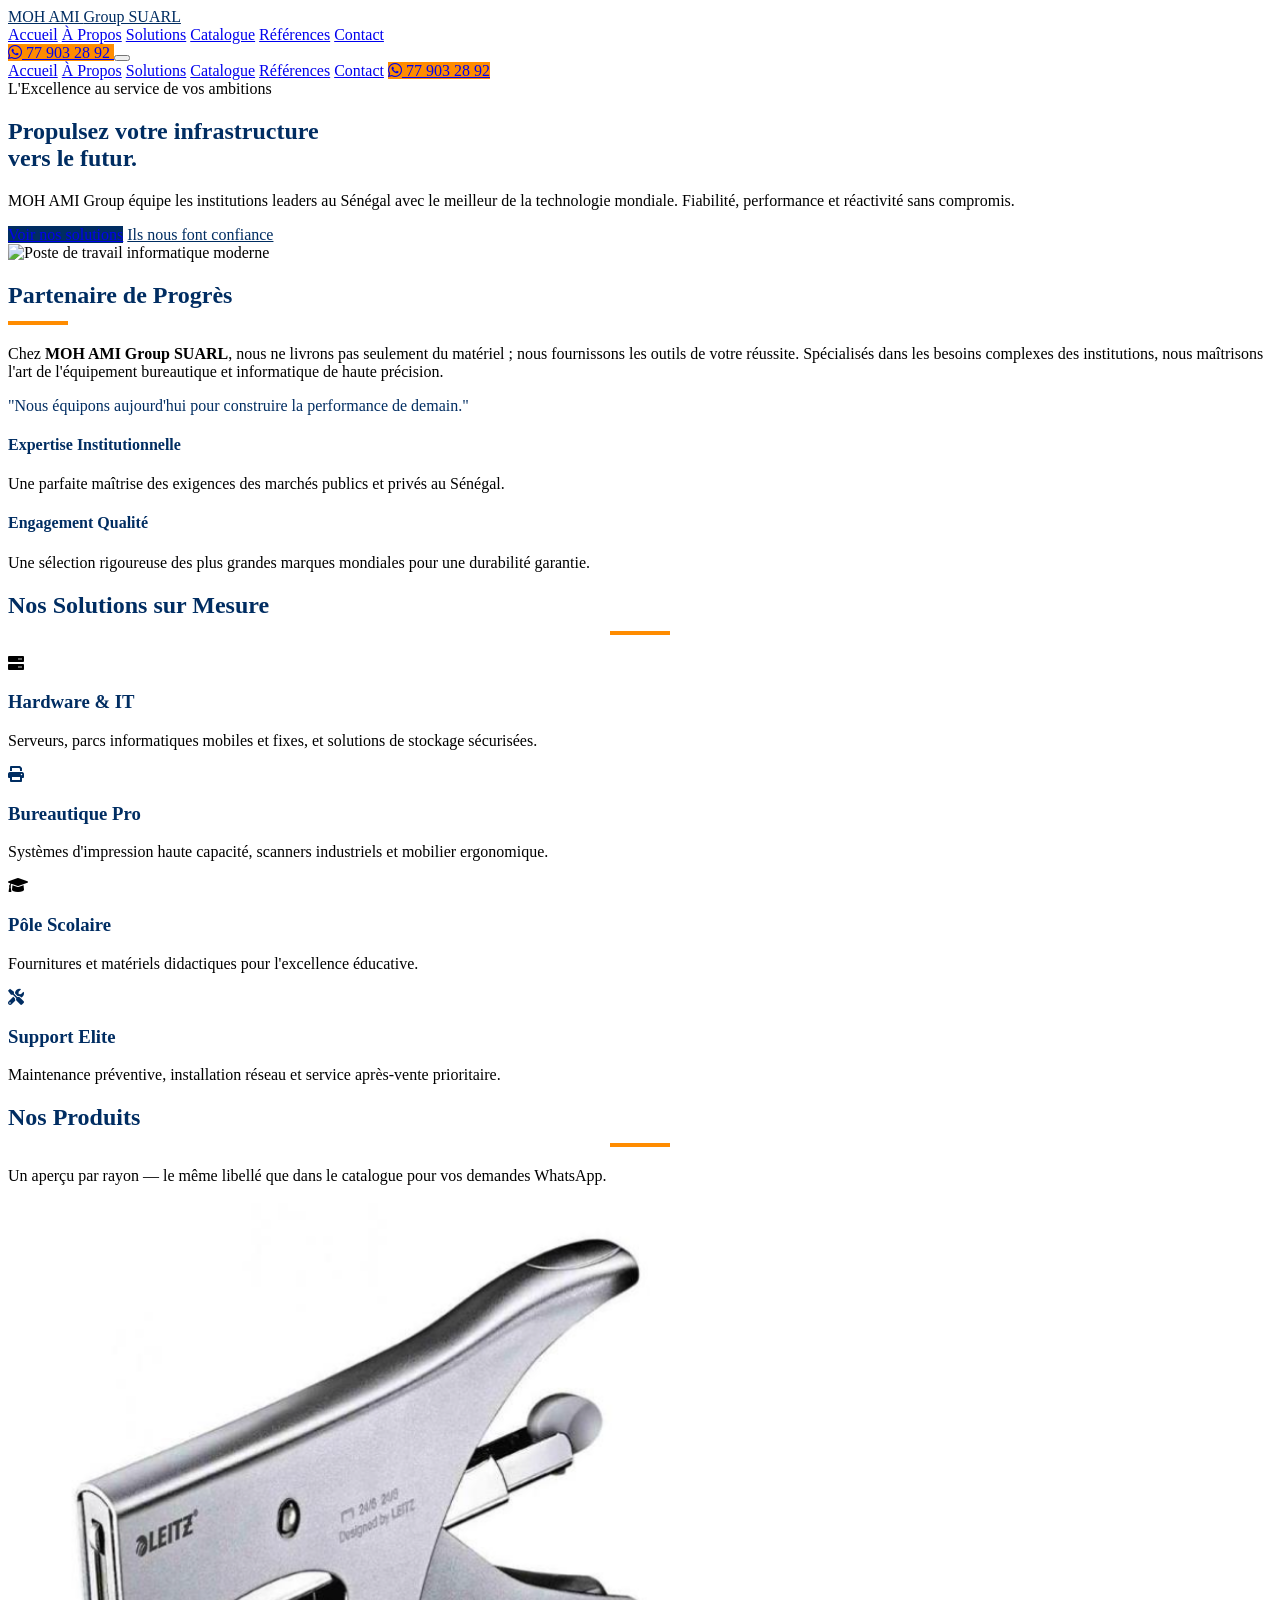
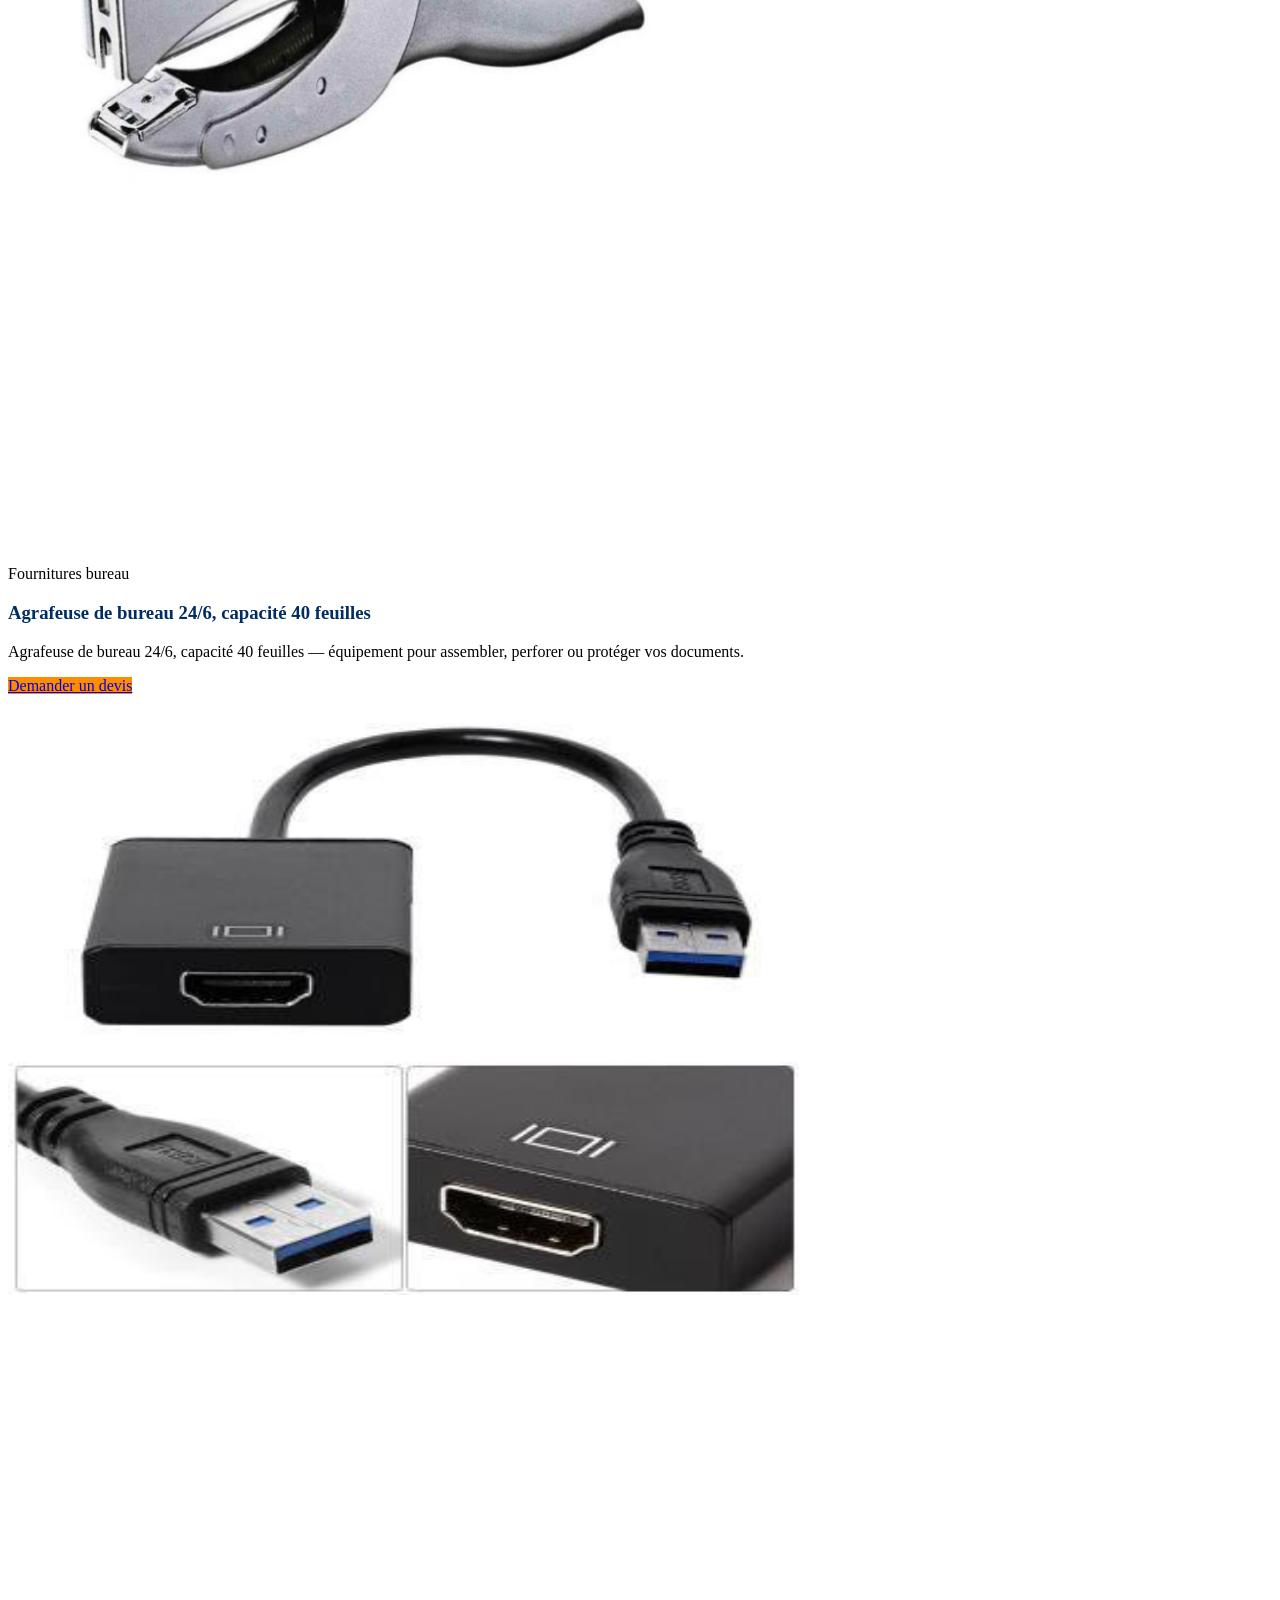
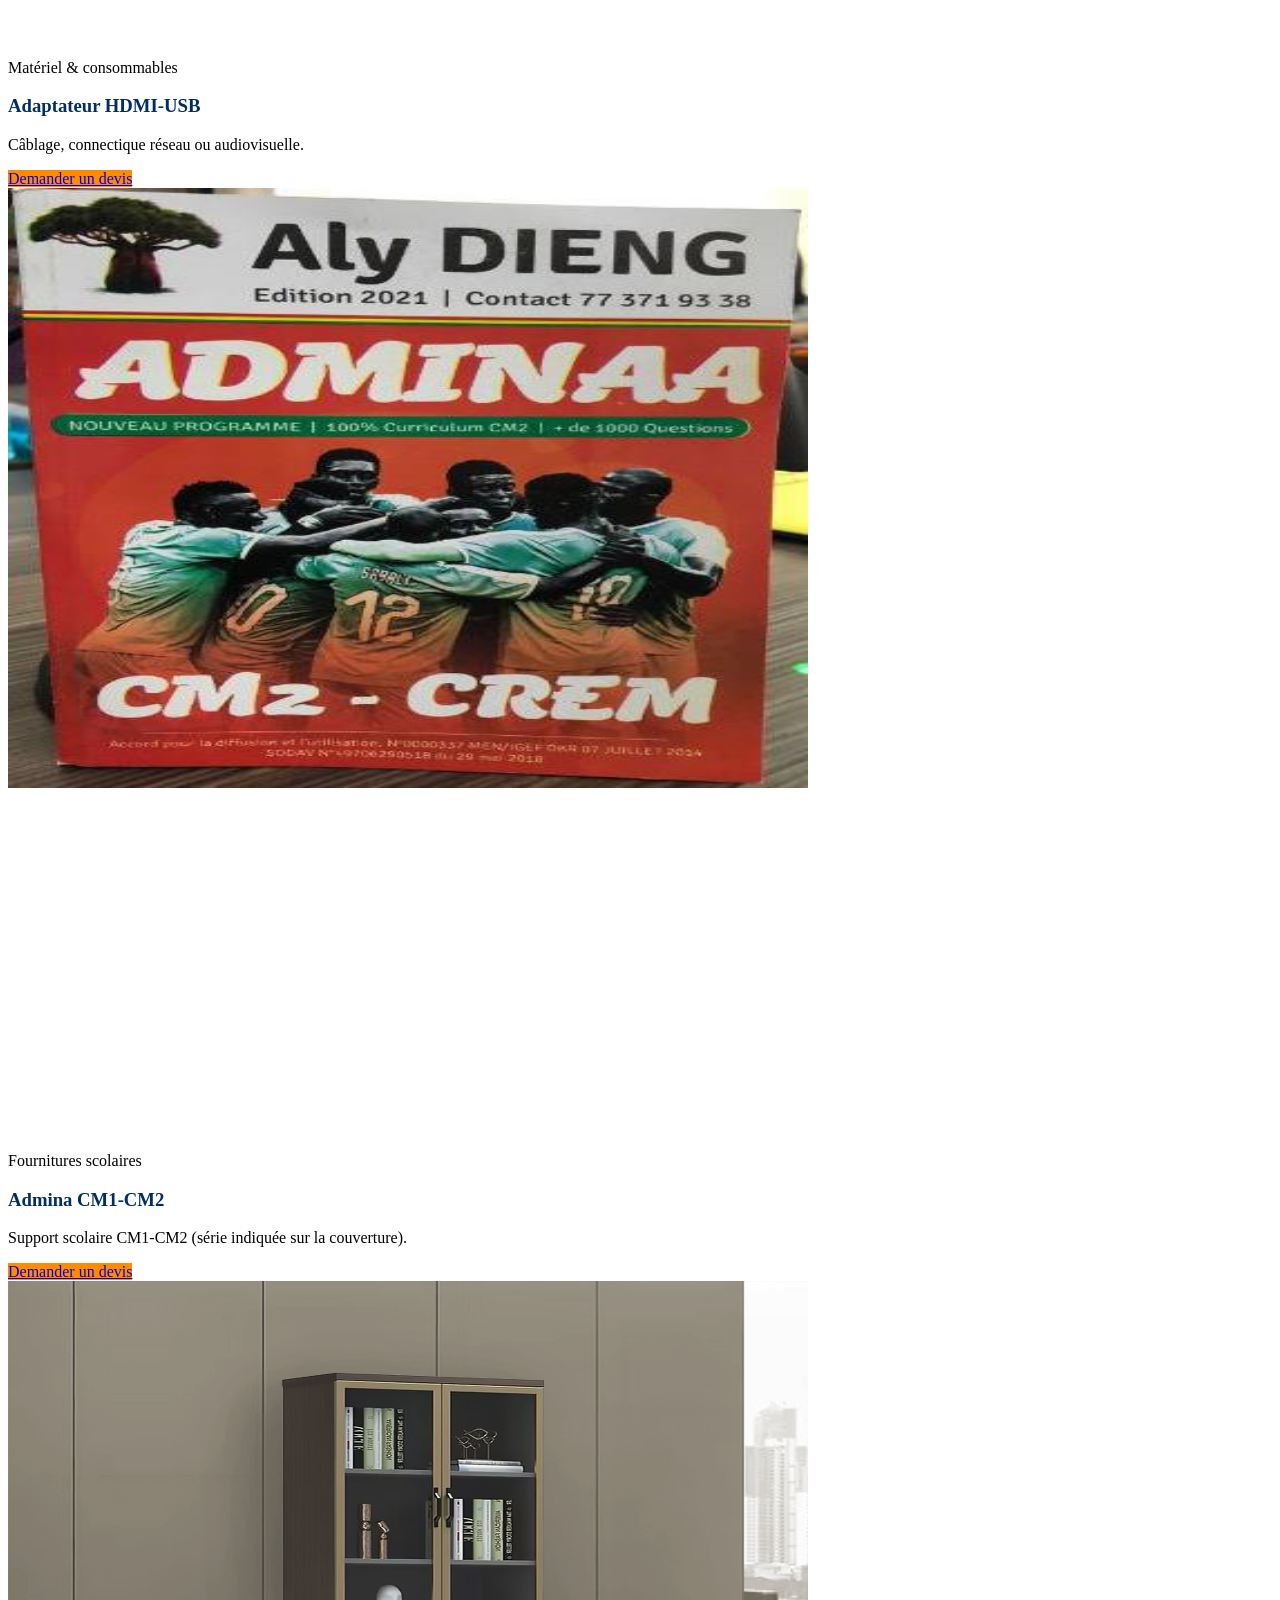
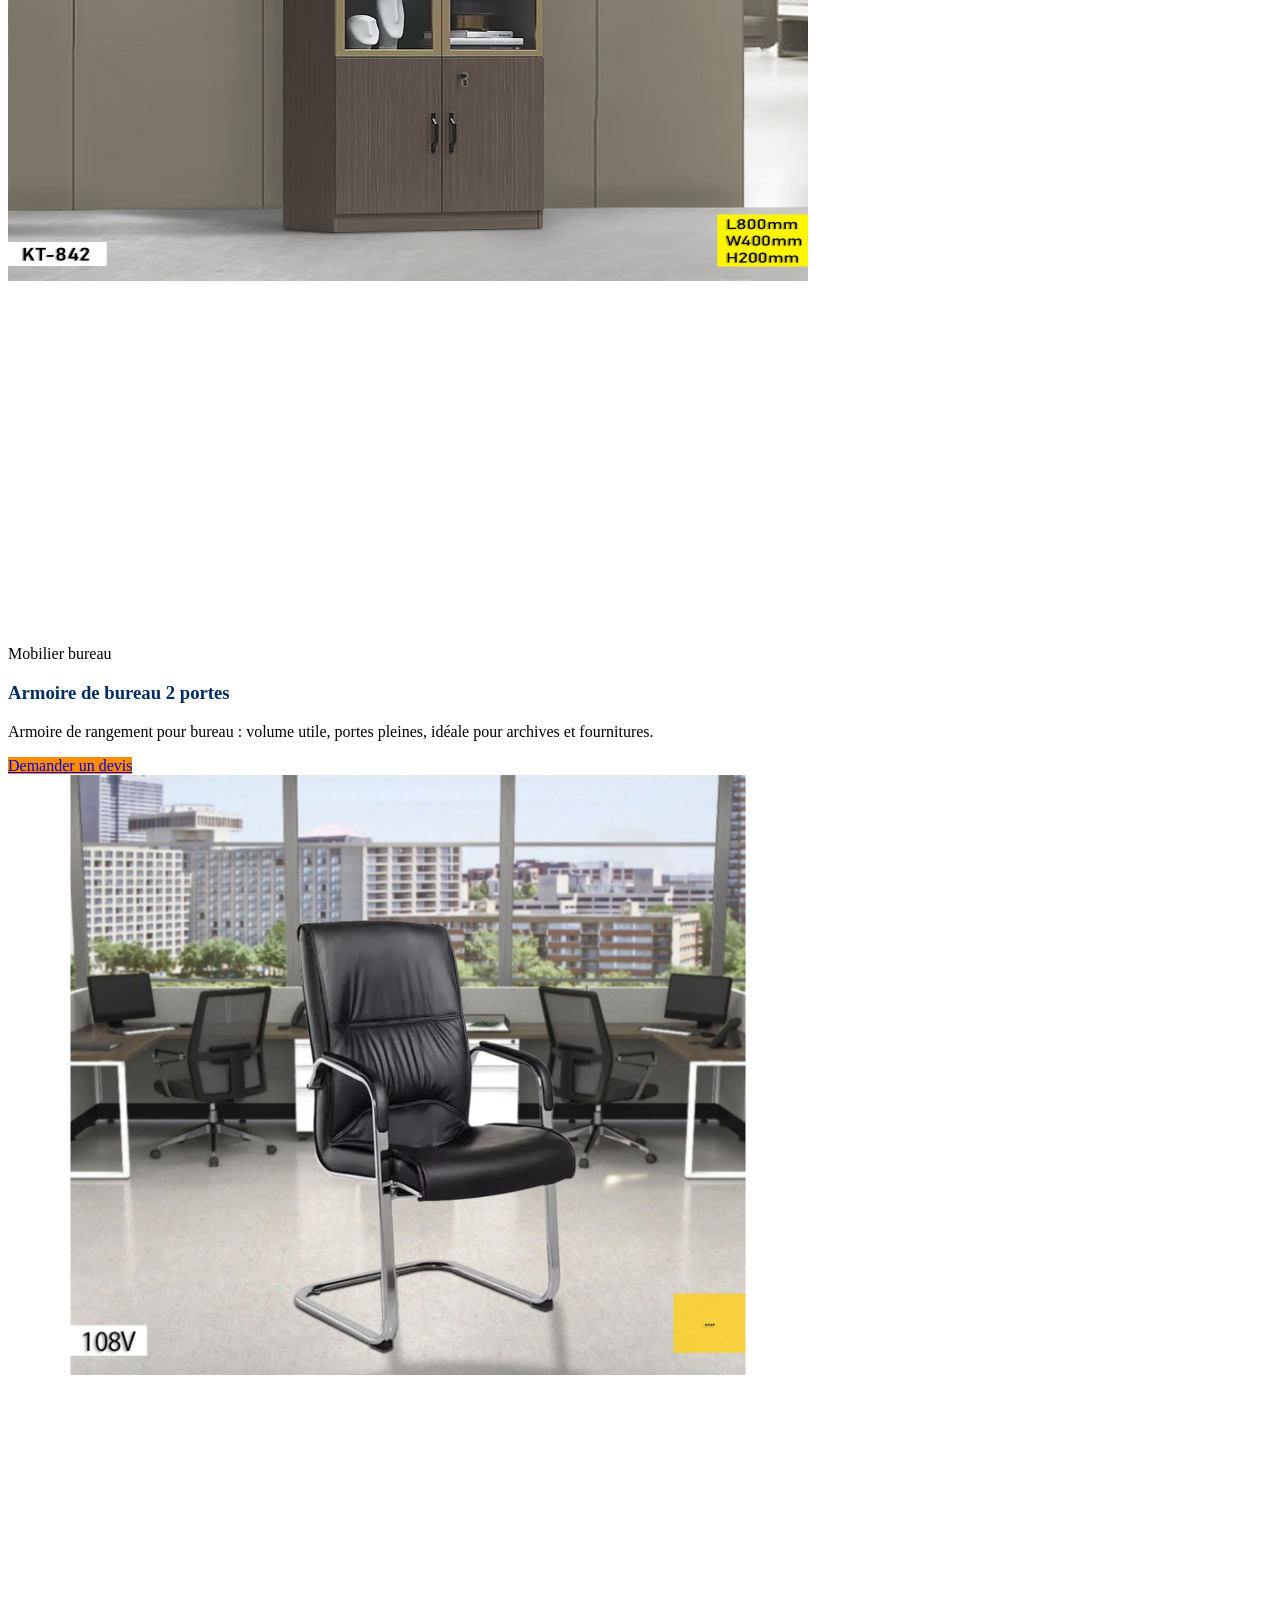
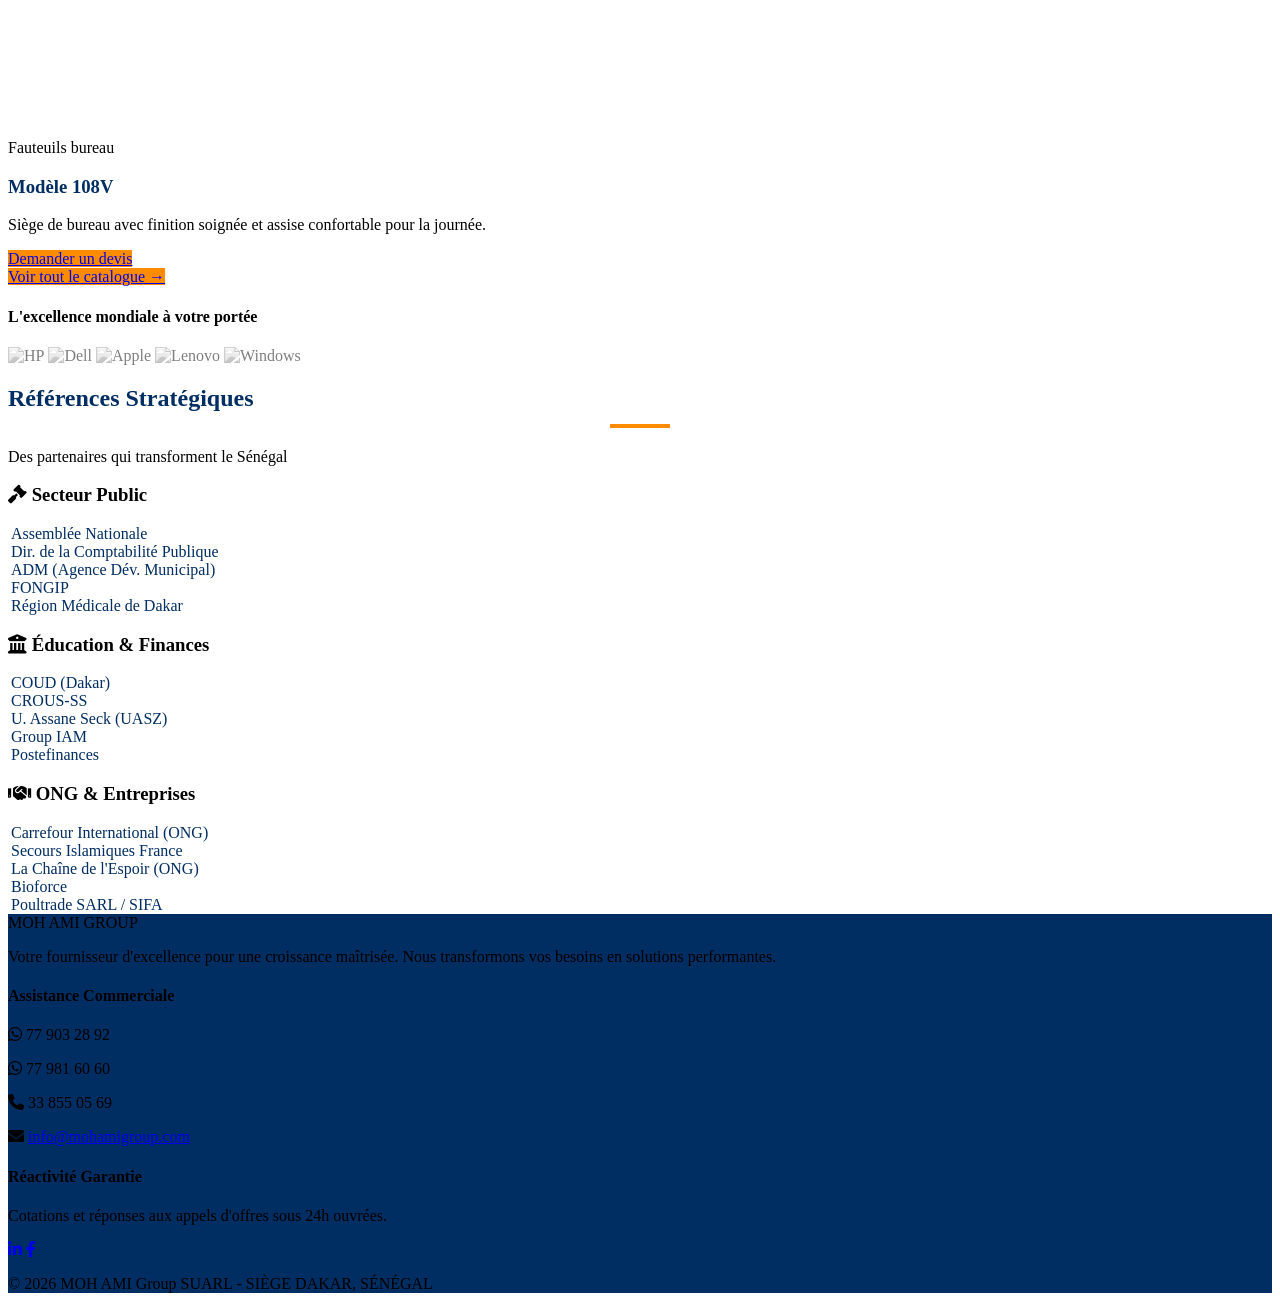
==== commit cf26ffc2: "Site : vitrine accueil, filtres catalogue mobile - index.html : une carte produit par rayon avec pho" ====
--- a/index.html
+++ b/index.html
@@ -10,6 +10,8 @@
       rel="stylesheet"
     />
     <link rel="stylesheet" href="css/style.css" />
+    <link rel="preconnect" href="https://images.unsplash.com" crossorigin />
+    <link rel="dns-prefetch" href="https://upload.wikimedia.org" />
   </head>
   <body class="font-sans text-gray-900 bg-white">
     <nav
@@ -153,9 +155,19 @@
         </div>
         <div class="lg:w-1/2 relative">
           <img
-            src="https://images.unsplash.com/photo-1497215728101-856f4ea42174?auto=format&fit=crop&q=80&w=1000"
+            src="https://images.unsplash.com/photo-1497215728101-856f4ea42174?auto=format&fit=crop&q=75&w=960"
+            srcset="
+              https://images.unsplash.com/photo-1497215728101-856f4ea42174?auto=format&fit=crop&q=75&w=640 640w,
+              https://images.unsplash.com/photo-1497215728101-856f4ea42174?auto=format&fit=crop&q=75&w=960 960w,
+              https://images.unsplash.com/photo-1497215728101-856f4ea42174?auto=format&fit=crop&q=75&w=1280 1280w
+            "
+            sizes="(max-width: 1024px) 100vw, 50vw"
+            width="1280"
+            height="854"
+            fetchpriority="high"
+            decoding="async"
             alt="Poste de travail informatique moderne"
-            class="rounded-2xl shadow-2xl border-b-8 border-orange-brand relative z-10"
+            class="rounded-2xl shadow-2xl border-b-8 border-orange-brand relative z-10 w-full h-auto max-w-full"
           />
           <div
             class="absolute -bottom-6 -right-6 w-32 h-32 bg-orange-50 rounded-full -z-0"
@@ -283,132 +295,229 @@
     <section class="py-20 bg-white">
       <div class="container mx-auto px-6">
         <h2
-          class="text-3xl font-bold text-navy uppercase section-title section-title-center mb-16 text-center"
+          class="text-3xl font-bold text-navy uppercase section-title section-title-center mb-4 text-center"
         >
           Nos Produits
         </h2>
+        <p class="text-center text-gray-500 text-sm max-w-2xl mx-auto mb-14">
+          Un aperçu par rayon — le même libellé que dans le catalogue pour vos
+          demandes WhatsApp.
+        </p>
         <div
-          class="grid grid-cols-1 md:grid-cols-2 lg:grid-cols-4 gap-8"
-        >
-          <div
-            data-cat="fournitures-scolaires"
-            class="bg-white rounded-xl shadow-sm hover:shadow-xl transition-all overflow-hidden flex flex-col"
-          >
-            <div
-              class="w-full bg-orange-50 flex items-center justify-center text-orange-300"
+          class="grid grid-cols-1 sm:grid-cols-2 lg:grid-cols-3 xl:grid-cols-5 gap-8"
+        >
+          <!-- Fournitures bureau -->
+          <article
+            class="bg-white rounded-xl shadow-sm hover:shadow-xl transition-all overflow-hidden flex flex-col border border-gray-100"
+          >
+            <div
+              class="w-full bg-gray-50 overflow-hidden"
               style="aspect-ratio: 4/3"
             >
-              <i class="fas fa-graduation-cap text-5xl"></i>
+              <img
+                src="images/fournitures-bureau/Agrafeuse de bureau 24:6-capacité 40 feuilles.png"
+                alt="Agrafeuse de bureau 24/6, capacité 40 feuilles"
+                class="w-full h-full object-cover"
+                width="800"
+                height="600"
+                loading="lazy"
+                decoding="async"
+              />
             </div>
             <div class="p-5 flex flex-col flex-1">
+              <p
+                class="text-[10px] font-bold uppercase tracking-widest text-orange-500 mb-2"
+              >
+                Fournitures bureau
+              </p>
               <h3
-                class="font-bold text-navy uppercase text-sm tracking-wide mb-1"
-              >
-                Scolaire
+                class="font-bold text-navy uppercase text-sm tracking-wide mb-2"
+              >
+                Agrafeuse de bureau 24/6, capacité 40 feuilles
               </h3>
               <p class="text-xs text-gray-500 leading-relaxed flex-1">
-                Cahiers, fournitures, matériel didactique et équipements pour
-                écoles et universités.
+                Agrafeuse de bureau 24/6, capacité 40 feuilles — équipement pour
+                assembler, perforer ou protéger vos documents.
               </p>
               <a
-                href="https://wa.me/221779816060"
+                href="https://wa.me/221779816060?text=Bonjour%2C%20je%20suis%20int%C3%A9ress%C3%A9%20par%20le%20produit%20%3A%20Agrafeuse%20de%20bureau%2024%2F6%2C%20capacit%C3%A9%2040%20feuilles"
                 target="_blank"
                 rel="noopener noreferrer"
                 class="mt-4 bg-orange-brand text-white text-xs font-bold uppercase tracking-wider py-2 px-4 rounded-lg text-center hover-orange transition"
                 >Demander un devis</a
               >
             </div>
-          </div>
-
-          <div
-            data-cat="fournitures-bureau"
-            class="bg-white rounded-xl shadow-sm hover:shadow-xl transition-all overflow-hidden flex flex-col"
-          >
-            <div
-              class="w-full bg-orange-50 flex items-center justify-center text-orange-300"
+          </article>
+
+          <!-- Matériel & consommables -->
+          <article
+            class="bg-white rounded-xl shadow-sm hover:shadow-xl transition-all overflow-hidden flex flex-col border border-gray-100"
+          >
+            <div
+              class="w-full bg-gray-50 overflow-hidden"
               style="aspect-ratio: 4/3"
             >
-              <i class="fas fa-print text-5xl"></i>
+              <img
+                src="images/materiels-et-consommables/Adaptateur%20HDMI-USB%20.jpg"
+                alt="Adaptateur HDMI-USB"
+                class="w-full h-full object-cover"
+                width="800"
+                height="600"
+                loading="lazy"
+                decoding="async"
+              />
             </div>
             <div class="p-5 flex flex-col flex-1">
+              <p
+                class="text-[10px] font-bold uppercase tracking-widest text-orange-500 mb-2"
+              >
+                Matériel &amp; consommables
+              </p>
               <h3
-                class="font-bold text-navy uppercase text-sm tracking-wide mb-1"
-              >
-                Bureautique
+                class="font-bold text-navy uppercase text-sm tracking-wide mb-2"
+              >
+                Adaptateur HDMI-USB
               </h3>
               <p class="text-xs text-gray-500 leading-relaxed flex-1">
-                Imprimantes, scanners, mobilier professionnel et solutions
-                d'impression pour vos bureaux.
+                Câblage, connectique réseau ou audiovisuelle.
               </p>
               <a
-                href="https://wa.me/221779816060"
+                href="https://wa.me/221779816060?text=Bonjour%2C%20je%20suis%20int%C3%A9ress%C3%A9%20par%20le%20produit%20%3A%20Adaptateur%20HDMI-USB"
                 target="_blank"
                 rel="noopener noreferrer"
                 class="mt-4 bg-orange-brand text-white text-xs font-bold uppercase tracking-wider py-2 px-4 rounded-lg text-center hover-orange transition"
                 >Demander un devis</a
               >
             </div>
-          </div>
-
-          <div
-            data-cat="materiels-et-consommables"
-            class="bg-white rounded-xl shadow-sm hover:shadow-xl transition-all overflow-hidden flex flex-col"
-          >
-            <div
-              class="w-full bg-orange-50 flex items-center justify-center text-orange-300"
+          </article>
+
+          <!-- Fournitures scolaires -->
+          <article
+            class="bg-white rounded-xl shadow-sm hover:shadow-xl transition-all overflow-hidden flex flex-col border border-gray-100"
+          >
+            <div
+              class="w-full bg-gray-50 overflow-hidden"
               style="aspect-ratio: 4/3"
             >
-              <i class="fas fa-laptop text-5xl"></i>
+              <img
+                src="images/fournitures-scolaires/adminaa-CM1-CM2.jpg"
+                alt="Admina CM1-CM2"
+                class="w-full h-full object-cover"
+                width="800"
+                height="600"
+                loading="lazy"
+                decoding="async"
+              />
             </div>
             <div class="p-5 flex flex-col flex-1">
+              <p
+                class="text-[10px] font-bold uppercase tracking-widest text-orange-500 mb-2"
+              >
+                Fournitures scolaires
+              </p>
               <h3
-                class="font-bold text-navy uppercase text-sm tracking-wide mb-1"
-              >
-                Informatique
+                class="font-bold text-navy uppercase text-sm tracking-wide mb-2"
+              >
+                Admina CM1-CM2
               </h3>
               <p class="text-xs text-gray-500 leading-relaxed flex-1">
-                Ordinateurs portables et fixes, serveurs, périphériques et
-                parcs informatiques clés en main.
+                Support scolaire CM1-CM2 (série indiquée sur la couverture).
               </p>
               <a
-                href="https://wa.me/221779816060"
+                href="https://wa.me/221779816060?text=Bonjour%2C%20je%20suis%20int%C3%A9ress%C3%A9%20par%20le%20produit%20%3A%20Admina%20CM1-CM2"
                 target="_blank"
                 rel="noopener noreferrer"
                 class="mt-4 bg-orange-brand text-white text-xs font-bold uppercase tracking-wider py-2 px-4 rounded-lg text-center hover-orange transition"
                 >Demander un devis</a
               >
             </div>
-          </div>
-
-          <div
-            data-cat="materiels-et-consommables"
-            class="bg-white rounded-xl shadow-sm hover:shadow-xl transition-all overflow-hidden flex flex-col"
-          >
-            <div
-              class="w-full bg-orange-50 flex items-center justify-center text-orange-300"
+          </article>
+
+          <!-- Mobilier bureau -->
+          <article
+            class="bg-white rounded-xl shadow-sm hover:shadow-xl transition-all overflow-hidden flex flex-col border border-gray-100"
+          >
+            <div
+              class="w-full bg-gray-50 overflow-hidden"
               style="aspect-ratio: 4/3"
             >
-              <i class="fas fa-fill-drip text-5xl"></i>
+              <img
+                src="images/mobilier-bureau/Armoire-bureau-2portes.jpeg"
+                alt="Armoire de bureau 2 portes"
+                class="w-full h-full object-cover"
+                width="800"
+                height="600"
+                loading="lazy"
+                decoding="async"
+              />
             </div>
             <div class="p-5 flex flex-col flex-1">
+              <p
+                class="text-[10px] font-bold uppercase tracking-widest text-orange-500 mb-2"
+              >
+                Mobilier bureau
+              </p>
               <h3
-                class="font-bold text-navy uppercase text-sm tracking-wide mb-1"
-              >
-                Consommables
+                class="font-bold text-navy uppercase text-sm tracking-wide mb-2"
+              >
+                Armoire de bureau 2 portes
               </h3>
               <p class="text-xs text-gray-500 leading-relaxed flex-1">
-                Encres, toners, papier et consommables compatibles pour
-                entretenir votre parc sans interruption.
+                Armoire de rangement pour bureau : volume utile, portes pleines,
+                idéale pour archives et fournitures.
               </p>
               <a
-                href="https://wa.me/221779816060"
+                href="https://wa.me/221779816060?text=Bonjour%2C%20je%20suis%20int%C3%A9ress%C3%A9%20par%20le%20produit%20%3A%20Armoire%20de%20bureau%202%20portes"
                 target="_blank"
                 rel="noopener noreferrer"
                 class="mt-4 bg-orange-brand text-white text-xs font-bold uppercase tracking-wider py-2 px-4 rounded-lg text-center hover-orange transition"
                 >Demander un devis</a
               >
             </div>
-          </div>
+          </article>
+
+          <!-- Fauteuils bureau -->
+          <article
+            class="bg-white rounded-xl shadow-sm hover:shadow-xl transition-all overflow-hidden flex flex-col border border-gray-100"
+          >
+            <div
+              class="w-full bg-gray-50 overflow-hidden"
+              style="aspect-ratio: 4/3"
+            >
+              <img
+                src="images/fauteuils-bureau/fauteuils-bureau-108V.jpg"
+                alt="Modèle 108V"
+                class="w-full h-full object-cover"
+                width="800"
+                height="600"
+                loading="lazy"
+                decoding="async"
+              />
+            </div>
+            <div class="p-5 flex flex-col flex-1">
+              <p
+                class="text-[10px] font-bold uppercase tracking-widest text-orange-500 mb-2"
+              >
+                Fauteuils bureau
+              </p>
+              <h3
+                class="font-bold text-navy uppercase text-sm tracking-wide mb-2"
+              >
+                Modèle 108V
+              </h3>
+              <p class="text-xs text-gray-500 leading-relaxed flex-1">
+                Siège de bureau avec finition soignée et assise confortable pour
+                la journée.
+              </p>
+              <a
+                href="https://wa.me/221779816060?text=Bonjour%2C%20je%20suis%20int%C3%A9ress%C3%A9%20par%20le%20produit%20%3A%20Mod%C3%A8le%20108V"
+                target="_blank"
+                rel="noopener noreferrer"
+                class="mt-4 bg-orange-brand text-white text-xs font-bold uppercase tracking-wider py-2 px-4 rounded-lg text-center hover-orange transition"
+                >Demander un devis</a
+              >
+            </div>
+          </article>
         </div>
 
         <div class="flex justify-center mt-12">
@@ -434,27 +543,47 @@
           <img
             src="https://upload.wikimedia.org/wikipedia/commons/a/ad/HP_logo_2012.svg"
             alt="HP"
-            class="h-10 brand-logo"
+            width="120"
+            height="48"
+            loading="lazy"
+            decoding="async"
+            class="h-10 brand-logo w-auto"
           />
           <img
             src="https://upload.wikimedia.org/wikipedia/commons/4/48/Dell_Logo.svg"
             alt="Dell"
-            class="h-10 brand-logo"
+            width="120"
+            height="48"
+            loading="lazy"
+            decoding="async"
+            class="h-10 brand-logo w-auto"
           />
           <img
             src="https://upload.wikimedia.org/wikipedia/commons/f/fa/Apple_logo_black.svg"
             alt="Apple"
-            class="h-10 brand-logo"
+            width="100"
+            height="120"
+            loading="lazy"
+            decoding="async"
+            class="h-10 brand-logo w-auto"
           />
           <img
             src="https://upload.wikimedia.org/wikipedia/commons/b/b8/Lenovo_logo_2015.svg"
             alt="Lenovo"
-            class="h-6 brand-logo"
+            width="160"
+            height="32"
+            loading="lazy"
+            decoding="async"
+            class="h-6 brand-logo w-auto"
           />
           <img
             src="https://upload.wikimedia.org/wikipedia/commons/4/44/Microsoft_logo.svg"
             alt="Windows"
-            class="h-8 brand-logo"
+            width="120"
+            height="48"
+            loading="lazy"
+            decoding="async"
+            class="h-8 brand-logo w-auto"
           />
         </div>
       </div>
--- a/css/style.css
+++ b/css/style.css
@@ -72,3 +72,34 @@
       .filter-btn.bg-orange-brand:hover i {
         color: white !important;
       }
+
+      /* Filtres catalogue : une ligne scrollable sur mobile (<768px) */
+      @media (max-width: 767px) {
+        .filter-container {
+          display: flex;
+          flex-wrap: nowrap;
+          overflow-x: auto;
+          -webkit-overflow-scrolling: touch;
+          scrollbar-width: none;
+          gap: 8px;
+          padding: 10px 16px;
+          justify-content: flex-start;
+        }
+
+        .filter-container .filter-btn {
+          flex-shrink: 0;
+          white-space: nowrap;
+          font-size: 12px;
+          padding: 6px 12px;
+        }
+
+        .filter-container::-webkit-scrollbar {
+          display: none;
+        }
+      }
+
+      /* Rendu : le navigateur peut reporter le travail pour les cartes hors écran */
+      #catalogue-grid > [data-cat] {
+        content-visibility: auto;
+        contain-intrinsic-size: 320px 380px;
+      }
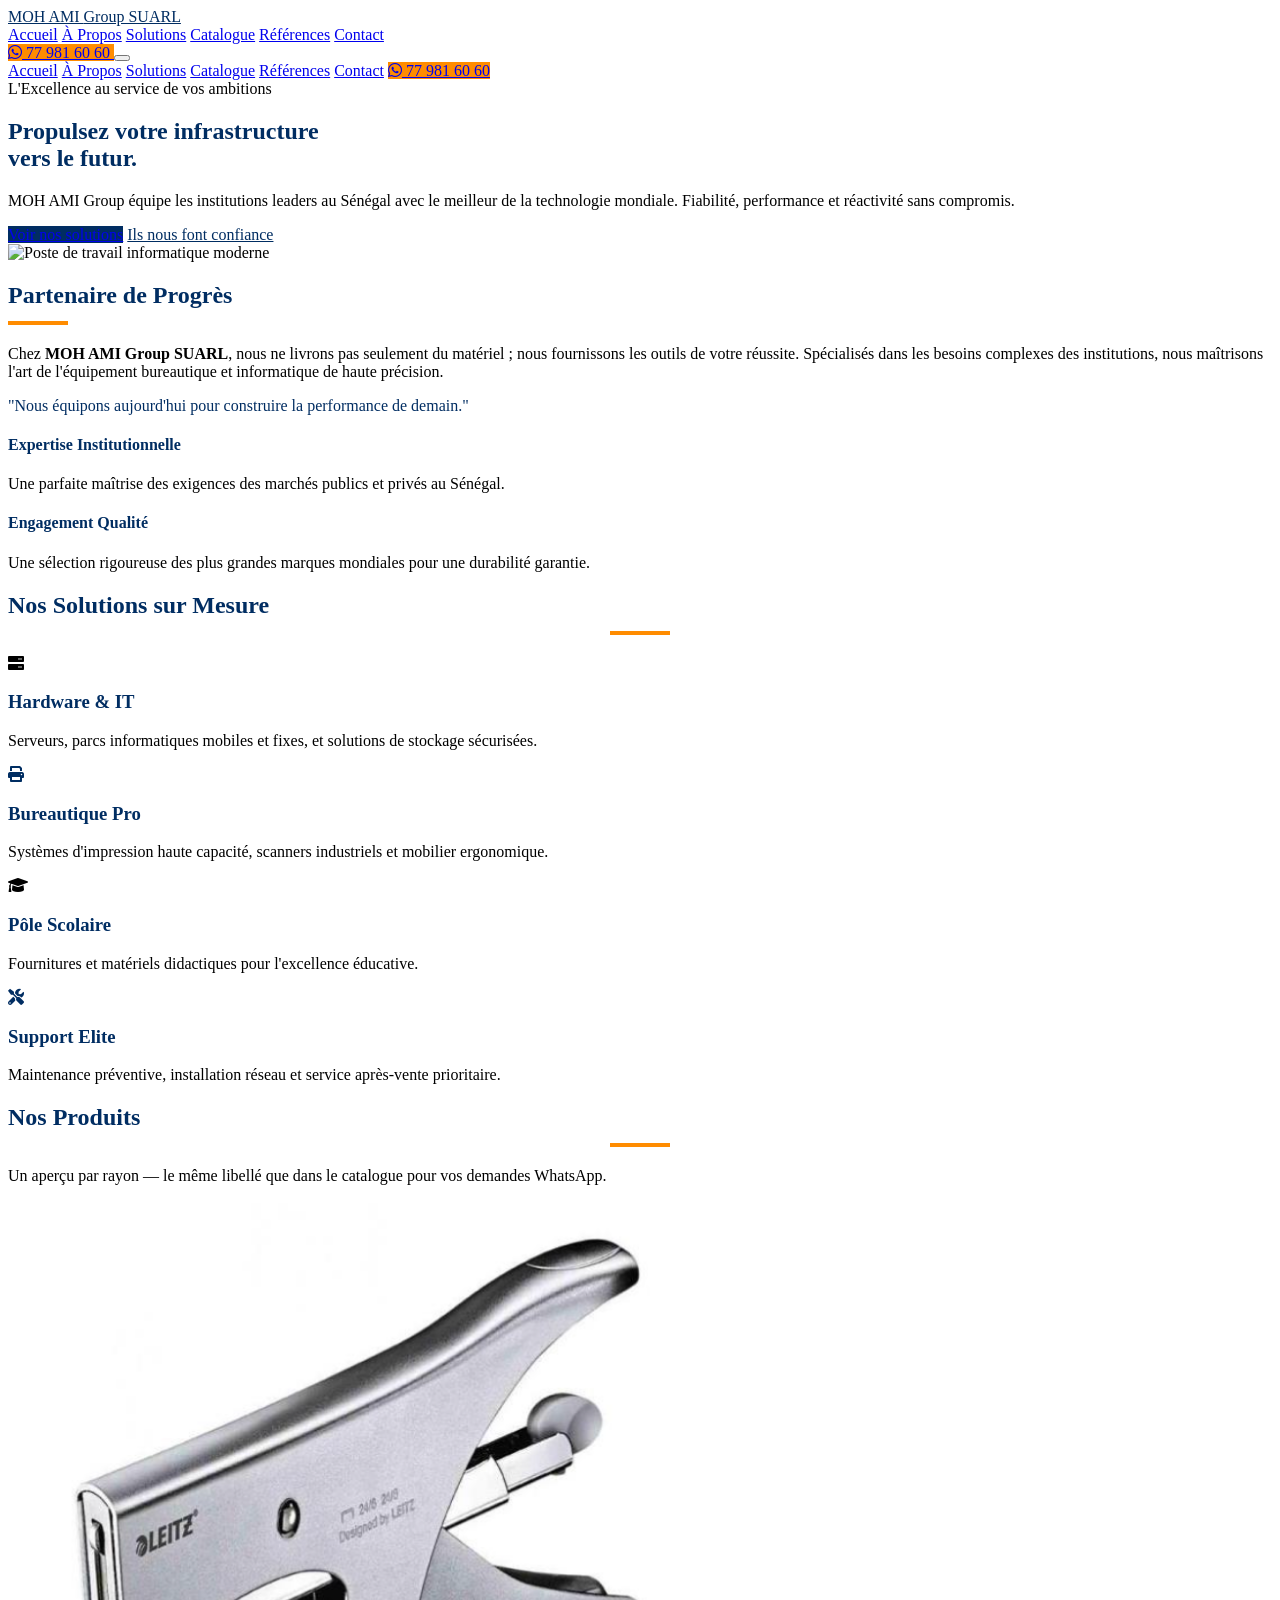
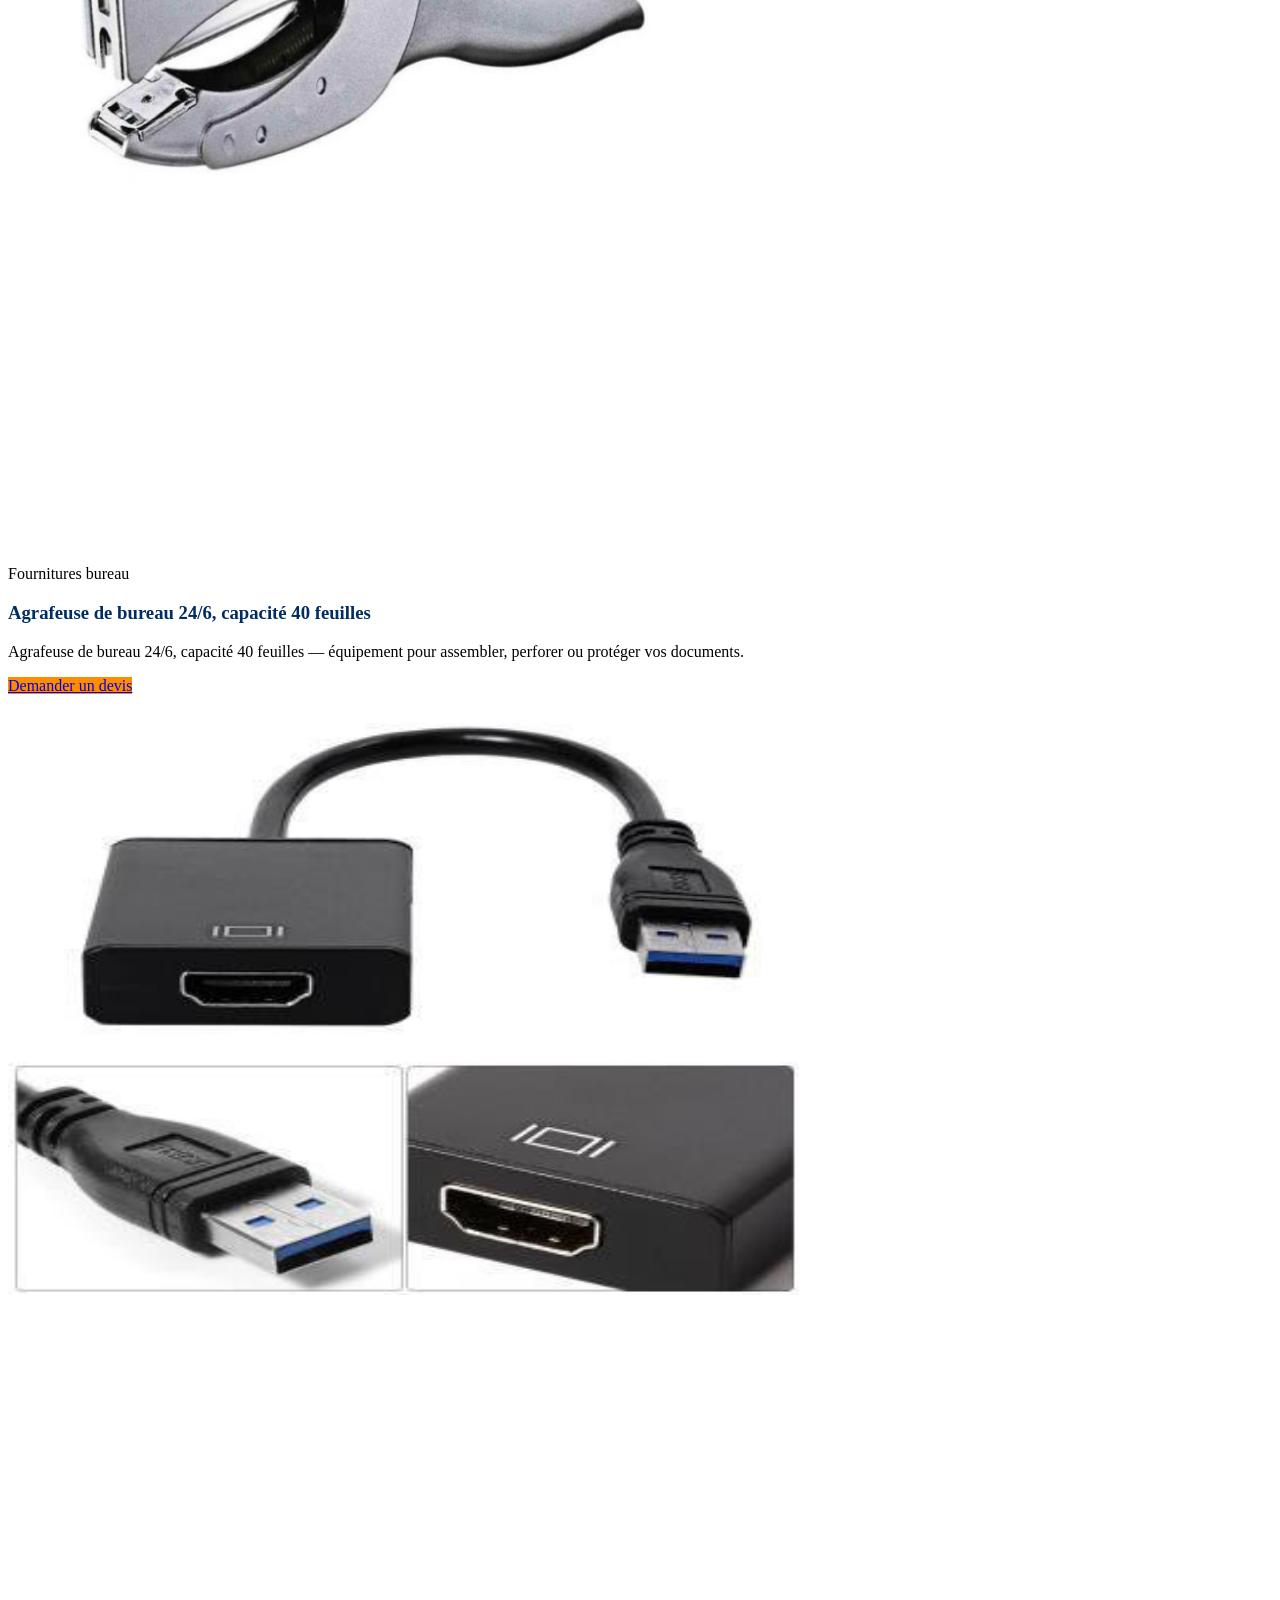
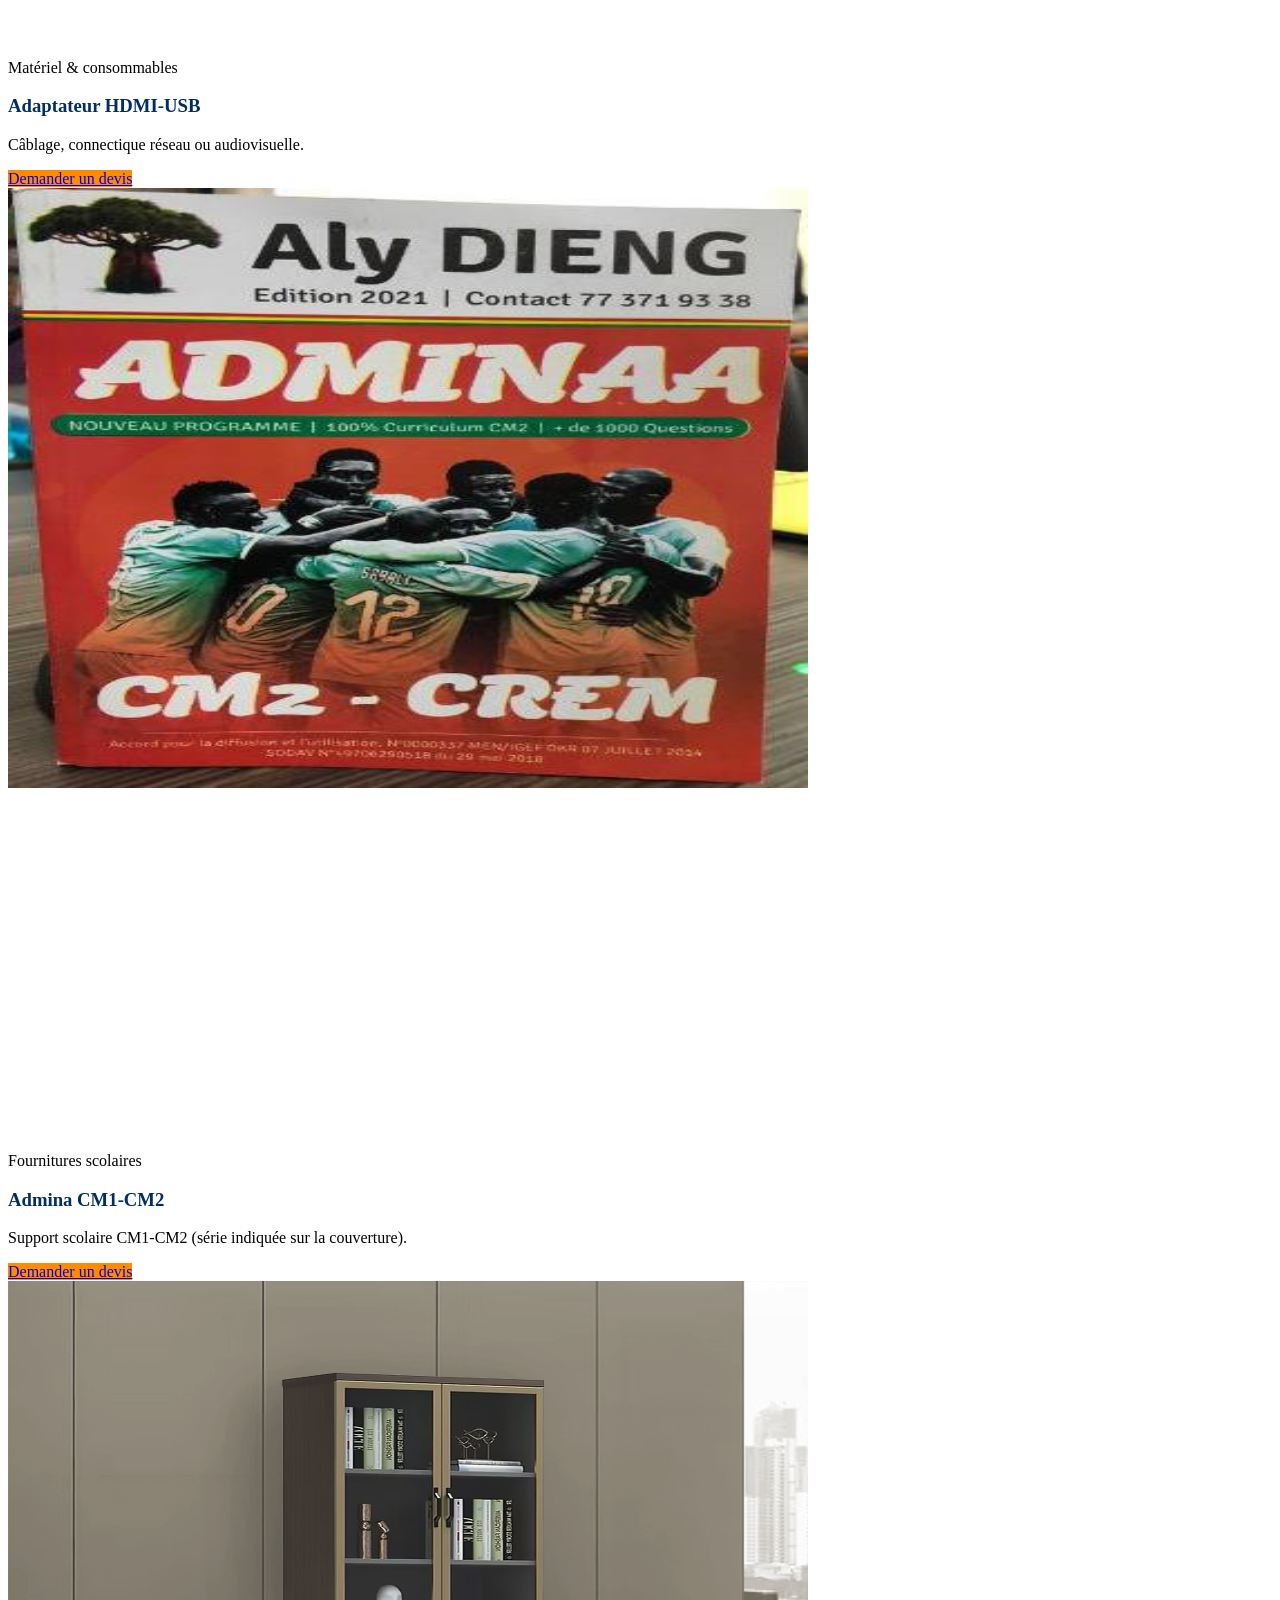
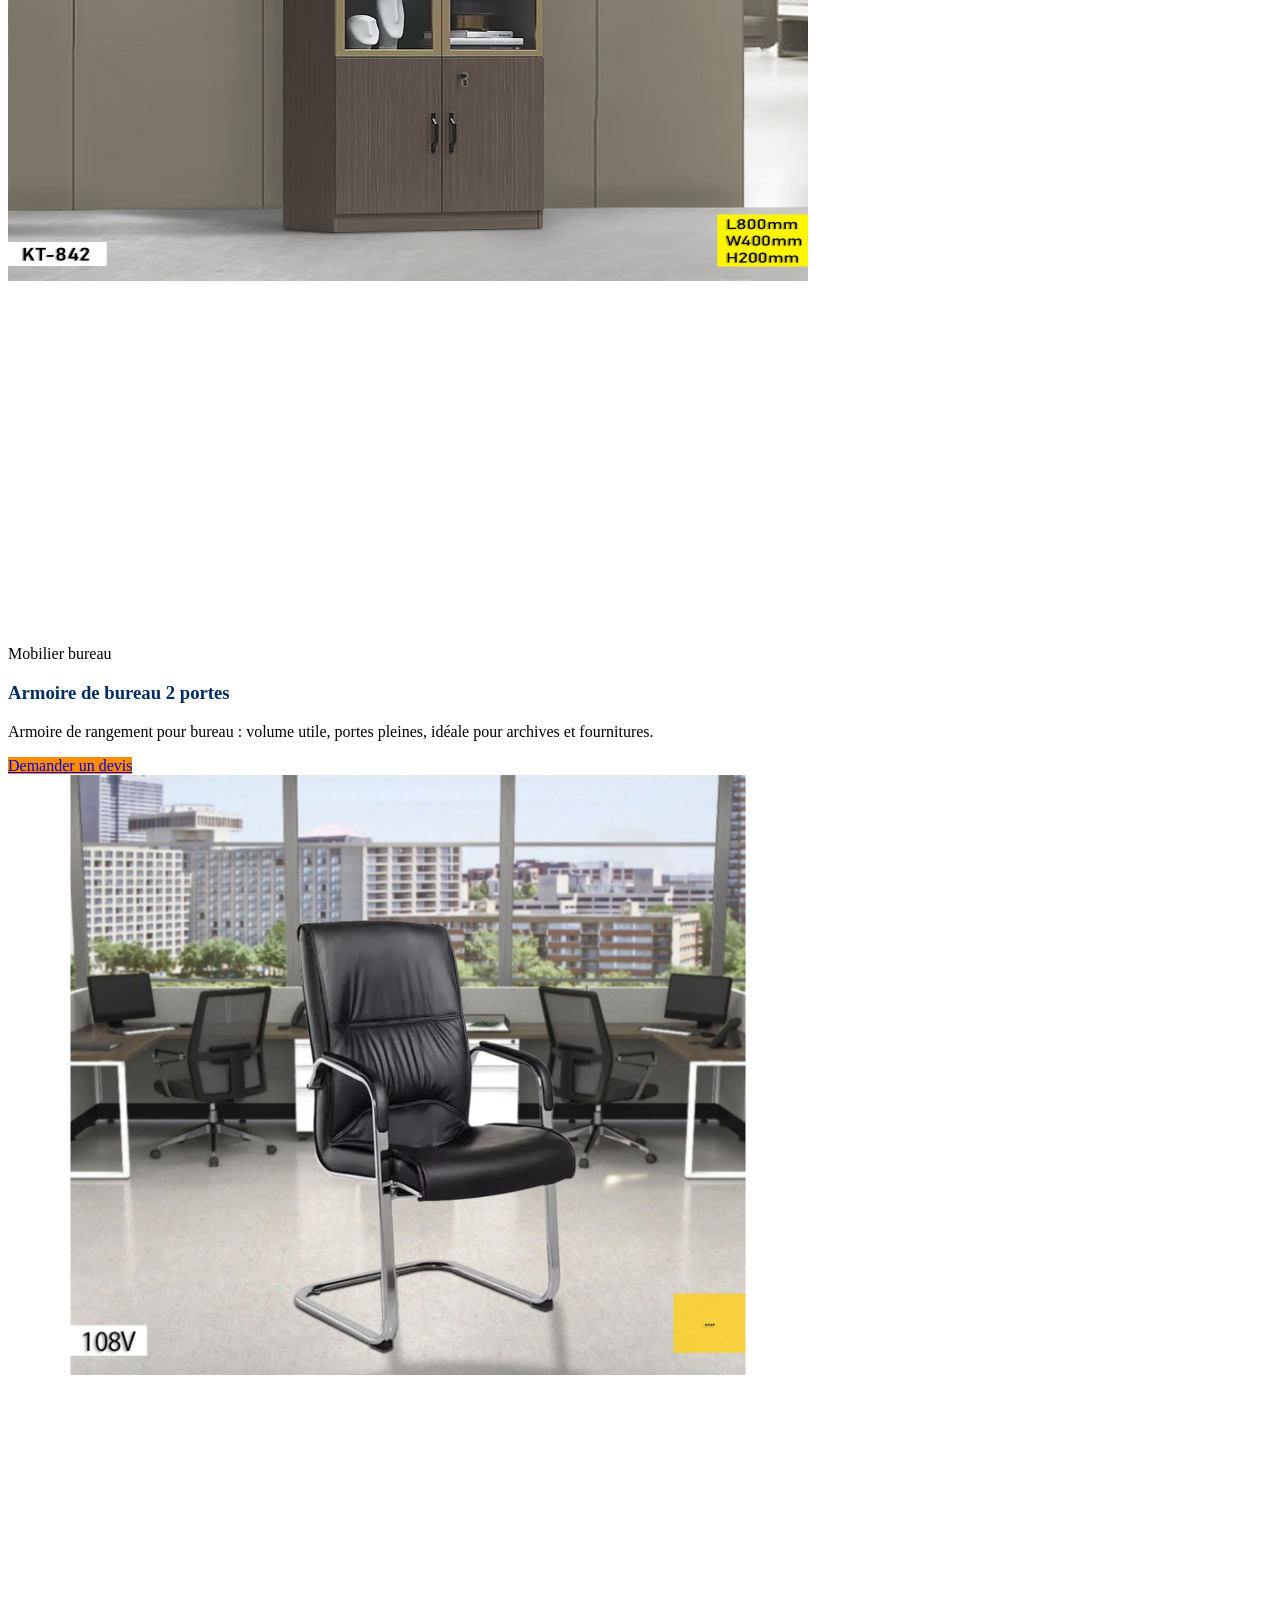
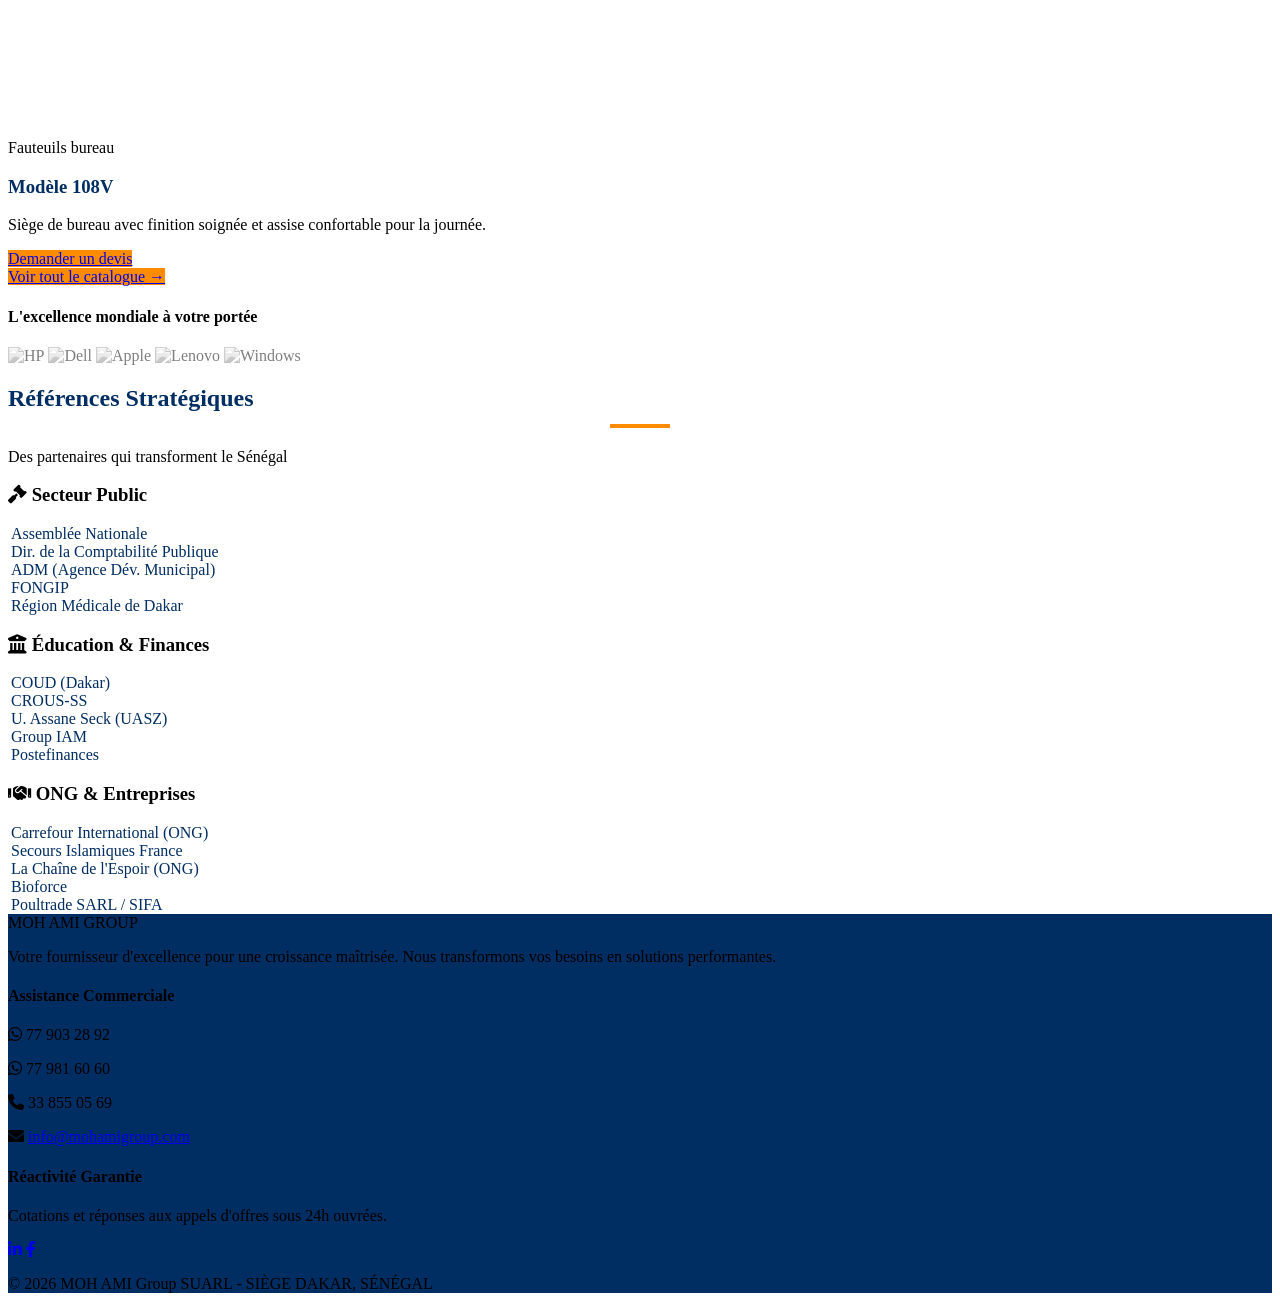
==== commit 41eb77f4: "changement numéro sur le header" ====
--- a/index.html
+++ b/index.html
@@ -50,10 +50,10 @@
             >
           </div>
           <a
-            href="https://wa.me/221779032892"
+            href="https://wa.me/221779816060"
             class="hidden lg:flex bg-orange-brand text-white px-5 py-2 rounded-full font-bold hover-orange transition shadow-lg text-xs items-center"
           >
-            <i class="fab fa-whatsapp mr-2 text-lg"></i> 77 903 28 92
+            <i class="fab fa-whatsapp mr-2 text-lg"></i> 77 981 60 60
           </a>
           <button
             type="button"
@@ -108,11 +108,11 @@
             >Contact</a
           >
           <a
-            href="https://wa.me/221779032892"
+            href="https://wa.me/221779816060"
             target="_blank"
             rel="noopener noreferrer"
             class="mt-4 mb-8 bg-orange-brand text-white px-5 py-3 rounded-full font-bold hover-orange transition shadow-lg text-xs inline-flex items-center justify-center gap-2 self-end"
-            ><i class="fab fa-whatsapp text-lg"></i> 77 903 28 92</a
+            ><i class="fab fa-whatsapp text-lg"></i> 77 981 60 60</a
           >
         </div>
       </div>
